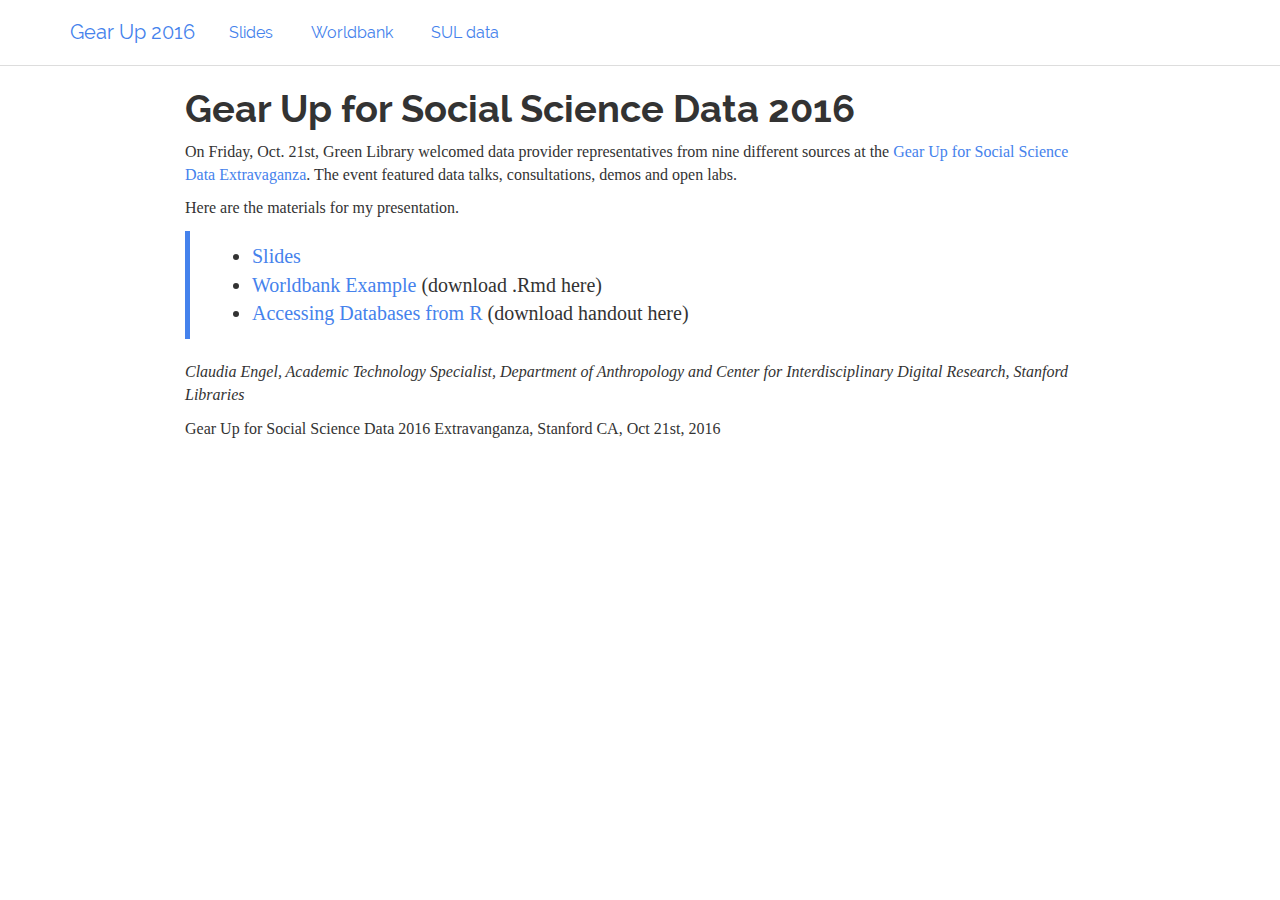
==== gearup2016/index.html @ 64028c6b "add gearup2016 materials" ====
<!DOCTYPE html>

<html xmlns="http://www.w3.org/1999/xhtml">

<head>

<meta charset="utf-8">
<meta http-equiv="Content-Type" content="text/html; charset=utf-8" />
<meta name="generator" content="pandoc" />




<title>Gear Up for Social Science Data 2016</title>

<script src="site_libs/jquery-1.11.3/jquery.min.js"></script>
<meta name="viewport" content="width=device-width, initial-scale=1" />
<link href="site_libs/bootstrap-3.3.5/css/readable.min.css" rel="stylesheet" />
<script src="site_libs/bootstrap-3.3.5/js/bootstrap.min.js"></script>
<script src="site_libs/bootstrap-3.3.5/shim/html5shiv.min.js"></script>
<script src="site_libs/bootstrap-3.3.5/shim/respond.min.js"></script>

<style type="text/css">code{white-space: pre;}</style>
<link rel="stylesheet"
      href="site_libs/highlight/default.css"
      type="text/css" />
<script src="site_libs/highlight/highlight.js"></script>
<style type="text/css">
  pre:not([class]) {
    background-color: white;
  }
</style>
<script type="text/javascript">
if (window.hljs && document.readyState && document.readyState === "complete") {
   window.setTimeout(function() {
      hljs.initHighlighting();
   }, 0);
}
</script>



<style type="text/css">
h1 {
  font-size: 34px;
}
h1.title {
  font-size: 38px;
}
h2 {
  font-size: 30px;
}
h3 {
  font-size: 24px;
}
h4 {
  font-size: 18px;
}
h5 {
  font-size: 16px;
}
h6 {
  font-size: 12px;
}
.table th:not([align]) {
  text-align: left;
}
</style>


</head>

<body>

<style type = "text/css">
.main-container {
  max-width: 940px;
  margin-left: auto;
  margin-right: auto;
}
code {
  color: inherit;
  background-color: rgba(0, 0, 0, 0.04);
}
img {
  max-width:100%;
  height: auto;
}
.tabbed-pane {
  padding-top: 12px;
}
button.code-folding-btn:focus {
  outline: none;
}
</style>


<style type="text/css">
/* padding for bootstrap navbar */
body {
  padding-top: 66px;
  padding-bottom: 40px;
}
/* offset scroll position for anchor links (for fixed navbar)  */
.section h1 {
  padding-top: 71px;
  margin-top: -71px;
}

.section h2 {
  padding-top: 71px;
  margin-top: -71px;
}
.section h3 {
  padding-top: 71px;
  margin-top: -71px;
}
.section h4 {
  padding-top: 71px;
  margin-top: -71px;
}
.section h5 {
  padding-top: 71px;
  margin-top: -71px;
}
.section h6 {
  padding-top: 71px;
  margin-top: -71px;
}
</style>

<script>
// manage active state of menu based on current page
$(document).ready(function () {
  // active menu anchor
  href = window.location.pathname
  href = href.substr(href.lastIndexOf('/') + 1)
  if (href === "")
    href = "index.html";
  var menuAnchor = $('a[href="' + href + '"]');

  // mark it active
  menuAnchor.parent().addClass('active');

  // if it's got a parent navbar menu mark it active as well
  menuAnchor.closest('li.dropdown').addClass('active');
});
</script>


<div class="container-fluid main-container">

<!-- tabsets -->
<script src="site_libs/navigation-1.1/tabsets.js"></script>
<script>
$(document).ready(function () {
  window.buildTabsets("TOC");
});
</script>

<!-- code folding -->






<div class="navbar navbar-default  navbar-fixed-top" role="navigation">
  <div class="container">
    <div class="navbar-header">
      <button type="button" class="navbar-toggle collapsed" data-toggle="collapse" data-target="#navbar">
        <span class="icon-bar"></span>
        <span class="icon-bar"></span>
        <span class="icon-bar"></span>
      </button>
      <a class="navbar-brand" href="index.html">Gear Up 2016</a>
    </div>
    <div id="navbar" class="navbar-collapse collapse">
      <ul class="nav navbar-nav">
        <li>
  <a href="DatabaseViz.html">Slides</a>
</li>
<li>
  <a href="worldbank.html">Worldbank</a>
</li>
<li>
  <a href="SULdataAccess.html">SUL data</a>
</li>
      </ul>
      <ul class="nav navbar-nav navbar-right">
        
      </ul>
    </div><!--/.nav-collapse -->
  </div><!--/.container -->
</div><!--/.navbar -->

<div class="fluid-row" id="header">



<h1 class="title toc-ignore">Gear Up for Social Science Data 2016</h1>

</div>


<p>On Friday, Oct. 21st, Green Library welcomed data provider representatives from nine different sources at the <a href="http://library.stanford.edu/projects/gear-research/fall-2016">Gear Up for Social Science Data Extravaganza</a>. The event featured data talks, consultations, demos and open labs.</p>
<p>Here are the materials for my presentation.</p>
<blockquote>
<ul>
<li><a href="DatabaseViz.html">Slides</a></li>
<li><a href="worldbank.html">Worldbank Example</a> (download .Rmd here)</li>
<li><a href="SULdataAccess.html">Accessing Databases from R</a> (download handout here)</li>
</ul>
</blockquote>
<p><em>Claudia Engel, Academic Technology Specialist, Department of Anthropology and Center for Interdisciplinary Digital Research, Stanford Libraries</em></p>
<p>Gear Up for Social Science Data 2016 Extravanganza, Stanford CA, Oct 21st, 2016</p>




</div>

<script>

// add bootstrap table styles to pandoc tables
$(document).ready(function () {
  $('tr.header').parent('thead').parent('table').addClass('table table-condensed');
});


</script>

<!-- dynamically load mathjax for compatibility with self-contained -->
<script>
  (function () {
    var script = document.createElement("script");
    script.type = "text/javascript";
    script.src  = "https://cdn.mathjax.org/mathjax/latest/MathJax.js?config=TeX-AMS-MML_HTMLorMML";
    document.getElementsByTagName("head")[0].appendChild(script);
  })();
</script>

</body>
</html>
---- gearup2016/site_libs/bootstrap-3.3.5/css/readable.min.css ----
@font-face {
  font-family: 'Raleway';
  font-style: normal;
  font-weight: 400;
  src: url(fonts/Raleway.ttf) format('truetype');
}
@font-face {
  font-family: 'Raleway';
  font-style: normal;
  font-weight: 700;
  src: url(fonts/RalewayBold.ttf) format('truetype');
}

/*!
 * bootswatch v3.3.6
 * Homepage: http://bootswatch.com
 * Copyright 2012-2015 Thomas Park
 * Licensed under MIT
 * Based on Bootstrap
*//*!
 * Bootstrap v3.3.6 (http://getbootstrap.com)
 * Copyright 2011-2015 Twitter, Inc.
 * Licensed under MIT (https://github.com/twbs/bootstrap/blob/master/LICENSE)
 *//*! normalize.css v3.0.3 | MIT License | github.com/necolas/normalize.css */html{font-family:sans-serif;-ms-text-size-adjust:100%;-webkit-text-size-adjust:100%}body{margin:0}article,aside,details,figcaption,figure,footer,header,hgroup,main,menu,nav,section,summary{display:block}audio,canvas,progress,video{display:inline-block;vertical-align:baseline}audio:not([controls]){display:none;height:0}[hidden],template{display:none}a{background-color:transparent}a:active,a:hover{outline:0}abbr[title]{border-bottom:1px dotted}b,strong{font-weight:bold}dfn{font-style:italic}h1{font-size:2em;margin:0.67em 0}mark{background:#ff0;color:#000}small{font-size:80%}sub,sup{font-size:75%;line-height:0;position:relative;vertical-align:baseline}sup{top:-0.5em}sub{bottom:-0.25em}img{border:0}svg:not(:root){overflow:hidden}figure{margin:1em 40px}hr{-webkit-box-sizing:content-box;-moz-box-sizing:content-box;box-sizing:content-box;height:0}pre{overflow:auto}code,kbd,pre,samp{font-family:monospace, monospace;font-size:1em}button,input,optgroup,select,textarea{color:inherit;font:inherit;margin:0}button{overflow:visible}button,select{text-transform:none}button,html input[type="button"],input[type="reset"],input[type="submit"]{-webkit-appearance:button;cursor:pointer}button[disabled],html input[disabled]{cursor:default}button::-moz-focus-inner,input::-moz-focus-inner{border:0;padding:0}input{line-height:normal}input[type="checkbox"],input[type="radio"]{-webkit-box-sizing:border-box;-moz-box-sizing:border-box;box-sizing:border-box;padding:0}input[type="number"]::-webkit-inner-spin-button,input[type="number"]::-webkit-outer-spin-button{height:auto}input[type="search"]{-webkit-appearance:textfield;-webkit-box-sizing:content-box;-moz-box-sizing:content-box;box-sizing:content-box}input[type="search"]::-webkit-search-cancel-button,input[type="search"]::-webkit-search-decoration{-webkit-appearance:none}fieldset{border:1px solid #c0c0c0;margin:0 2px;padding:0.35em 0.625em 0.75em}legend{border:0;padding:0}textarea{overflow:auto}optgroup{font-weight:bold}table{border-collapse:collapse;border-spacing:0}td,th{padding:0}/*! Source: https://github.com/h5bp/html5-boilerplate/blob/master/src/css/main.css */@media print{*,*:before,*:after{background:transparent !important;color:#000 !important;-webkit-box-shadow:none !important;box-shadow:none !important;text-shadow:none !important}a,a:visited{text-decoration:underline}a[href]:after{content:" (" attr(href) ")"}abbr[title]:after{content:" (" attr(title) ")"}a[href^="#"]:after,a[href^="javascript:"]:after{content:""}pre,blockquote{border:1px solid #999;page-break-inside:avoid}thead{display:table-header-group}tr,img{page-break-inside:avoid}img{max-width:100% !important}p,h2,h3{orphans:3;widows:3}h2,h3{page-break-after:avoid}.navbar{display:none}.btn>.caret,.dropup>.btn>.caret{border-top-color:#000 !important}.label{border:1px solid #000}.table{border-collapse:collapse !important}.table td,.table th{background-color:#fff !important}.table-bordered th,.table-bordered td{border:1px solid #ddd !important}}@font-face{font-family:'Glyphicons Halflings';src:url('../fonts/glyphicons-halflings-regular.eot');src:url('../fonts/glyphicons-halflings-regular.eot?#iefix') format('embedded-opentype'),url('../fonts/glyphicons-halflings-regular.woff') format('woff'),url('../fonts/glyphicons-halflings-regular.ttf') format('truetype'),url('../fonts/glyphicons-halflings-regular.svg#glyphicons_halflingsregular') format('svg')}.glyphicon{position:relative;top:1px;display:inline-block;font-family:'Glyphicons Halflings';font-style:normal;font-weight:normal;line-height:1;-webkit-font-smoothing:antialiased;-moz-osx-font-smoothing:grayscale}.glyphicon-asterisk:before{content:"\002a"}.glyphicon-plus:before{content:"\002b"}.glyphicon-euro:before,.glyphicon-eur:before{content:"\20ac"}.glyphicon-minus:before{content:"\2212"}.glyphicon-cloud:before{content:"\2601"}.glyphicon-envelope:before{content:"\2709"}.glyphicon-pencil:before{content:"\270f"}.glyphicon-glass:before{content:"\e001"}.glyphicon-music:before{content:"\e002"}.glyphicon-search:before{content:"\e003"}.glyphicon-heart:before{content:"\e005"}.glyphicon-star:before{content:"\e006"}.glyphicon-star-empty:before{content:"\e007"}.glyphicon-user:before{content:"\e008"}.glyphicon-film:before{content:"\e009"}.glyphicon-th-large:before{content:"\e010"}.glyphicon-th:before{content:"\e011"}.glyphicon-th-list:before{content:"\e012"}.glyphicon-ok:before{content:"\e013"}.glyphicon-remove:before{content:"\e014"}.glyphicon-zoom-in:before{content:"\e015"}.glyphicon-zoom-out:before{content:"\e016"}.glyphicon-off:before{content:"\e017"}.glyphicon-signal:before{content:"\e018"}.glyphicon-cog:before{content:"\e019"}.glyphicon-trash:before{content:"\e020"}.glyphicon-home:before{content:"\e021"}.glyphicon-file:before{content:"\e022"}.glyphicon-time:before{content:"\e023"}.glyphicon-road:before{content:"\e024"}.glyphicon-download-alt:before{content:"\e025"}.glyphicon-download:before{content:"\e026"}.glyphicon-upload:before{content:"\e027"}.glyphicon-inbox:before{content:"\e028"}.glyphicon-play-circle:before{content:"\e029"}.glyphicon-repeat:before{content:"\e030"}.glyphicon-refresh:before{content:"\e031"}.glyphicon-list-alt:before{content:"\e032"}.glyphicon-lock:before{content:"\e033"}.glyphicon-flag:before{content:"\e034"}.glyphicon-headphones:before{content:"\e035"}.glyphicon-volume-off:before{content:"\e036"}.glyphicon-volume-down:before{content:"\e037"}.glyphicon-volume-up:before{content:"\e038"}.glyphicon-qrcode:before{content:"\e039"}.glyphicon-barcode:before{content:"\e040"}.glyphicon-tag:before{content:"\e041"}.glyphicon-tags:before{content:"\e042"}.glyphicon-book:before{content:"\e043"}.glyphicon-bookmark:before{content:"\e044"}.glyphicon-print:before{content:"\e045"}.glyphicon-camera:before{content:"\e046"}.glyphicon-font:before{content:"\e047"}.glyphicon-bold:before{content:"\e048"}.glyphicon-italic:before{content:"\e049"}.glyphicon-text-height:before{content:"\e050"}.glyphicon-text-width:before{content:"\e051"}.glyphicon-align-left:before{content:"\e052"}.glyphicon-align-center:before{content:"\e053"}.glyphicon-align-right:before{content:"\e054"}.glyphicon-align-justify:before{content:"\e055"}.glyphicon-list:before{content:"\e056"}.glyphicon-indent-left:before{content:"\e057"}.glyphicon-indent-right:before{content:"\e058"}.glyphicon-facetime-video:before{content:"\e059"}.glyphicon-picture:before{content:"\e060"}.glyphicon-map-marker:before{content:"\e062"}.glyphicon-adjust:before{content:"\e063"}.glyphicon-tint:before{content:"\e064"}.glyphicon-edit:before{content:"\e065"}.glyphicon-share:before{content:"\e066"}.glyphicon-check:before{content:"\e067"}.glyphicon-move:before{content:"\e068"}.glyphicon-step-backward:before{content:"\e069"}.glyphicon-fast-backward:before{content:"\e070"}.glyphicon-backward:before{content:"\e071"}.glyphicon-play:before{content:"\e072"}.glyphicon-pause:before{content:"\e073"}.glyphicon-stop:before{content:"\e074"}.glyphicon-forward:before{content:"\e075"}.glyphicon-fast-forward:before{content:"\e076"}.glyphicon-step-forward:before{content:"\e077"}.glyphicon-eject:before{content:"\e078"}.glyphicon-chevron-left:before{content:"\e079"}.glyphicon-chevron-right:before{content:"\e080"}.glyphicon-plus-sign:before{content:"\e081"}.glyphicon-minus-sign:before{content:"\e082"}.glyphicon-remove-sign:before{content:"\e083"}.glyphicon-ok-sign:before{content:"\e084"}.glyphicon-question-sign:before{content:"\e085"}.glyphicon-info-sign:before{content:"\e086"}.glyphicon-screenshot:before{content:"\e087"}.glyphicon-remove-circle:before{content:"\e088"}.glyphicon-ok-circle:before{content:"\e089"}.glyphicon-ban-circle:before{content:"\e090"}.glyphicon-arrow-left:before{content:"\e091"}.glyphicon-arrow-right:before{content:"\e092"}.glyphicon-arrow-up:before{content:"\e093"}.glyphicon-arrow-down:before{content:"\e094"}.glyphicon-share-alt:before{content:"\e095"}.glyphicon-resize-full:before{content:"\e096"}.glyphicon-resize-small:before{content:"\e097"}.glyphicon-exclamation-sign:before{content:"\e101"}.glyphicon-gift:before{content:"\e102"}.glyphicon-leaf:before{content:"\e103"}.glyphicon-fire:before{content:"\e104"}.glyphicon-eye-open:before{content:"\e105"}.glyphicon-eye-close:before{content:"\e106"}.glyphicon-warning-sign:before{content:"\e107"}.glyphicon-plane:before{content:"\e108"}.glyphicon-calendar:before{content:"\e109"}.glyphicon-random:before{content:"\e110"}.glyphicon-comment:before{content:"\e111"}.glyphicon-magnet:before{content:"\e112"}.glyphicon-chevron-up:before{content:"\e113"}.glyphicon-chevron-down:before{content:"\e114"}.glyphicon-retweet:before{content:"\e115"}.glyphicon-shopping-cart:before{content:"\e116"}.glyphicon-folder-close:before{content:"\e117"}.glyphicon-folder-open:before{content:"\e118"}.glyphicon-resize-vertical:before{content:"\e119"}.glyphicon-resize-horizontal:before{content:"\e120"}.glyphicon-hdd:before{content:"\e121"}.glyphicon-bullhorn:before{content:"\e122"}.glyphicon-bell:before{content:"\e123"}.glyphicon-certificate:before{content:"\e124"}.glyphicon-thumbs-up:before{content:"\e125"}.glyphicon-thumbs-down:before{content:"\e126"}.glyphicon-hand-right:before{content:"\e127"}.glyphicon-hand-left:before{content:"\e128"}.glyphicon-hand-up:before{content:"\e129"}.glyphicon-hand-down:before{content:"\e130"}.glyphicon-circle-arrow-right:before{content:"\e131"}.glyphicon-circle-arrow-left:before{content:"\e132"}.glyphicon-circle-arrow-up:before{content:"\e133"}.glyphicon-circle-arrow-down:before{content:"\e134"}.glyphicon-globe:before{content:"\e135"}.glyphicon-wrench:before{content:"\e136"}.glyphicon-tasks:before{content:"\e137"}.glyphicon-filter:before{content:"\e138"}.glyphicon-briefcase:before{content:"\e139"}.glyphicon-fullscreen:before{content:"\e140"}.glyphicon-dashboard:before{content:"\e141"}.glyphicon-paperclip:before{content:"\e142"}.glyphicon-heart-empty:before{content:"\e143"}.glyphicon-link:before{content:"\e144"}.glyphicon-phone:before{content:"\e145"}.glyphicon-pushpin:before{content:"\e146"}.glyphicon-usd:before{content:"\e148"}.glyphicon-gbp:before{content:"\e149"}.glyphicon-sort:before{content:"\e150"}.glyphicon-sort-by-alphabet:before{content:"\e151"}.glyphicon-sort-by-alphabet-alt:before{content:"\e152"}.glyphicon-sort-by-order:before{content:"\e153"}.glyphicon-sort-by-order-alt:before{content:"\e154"}.glyphicon-sort-by-attributes:before{content:"\e155"}.glyphicon-sort-by-attributes-alt:before{content:"\e156"}.glyphicon-unchecked:before{content:"\e157"}.glyphicon-expand:before{content:"\e158"}.glyphicon-collapse-down:before{content:"\e159"}.glyphicon-collapse-up:before{content:"\e160"}.glyphicon-log-in:before{content:"\e161"}.glyphicon-flash:before{content:"\e162"}.glyphicon-log-out:before{content:"\e163"}.glyphicon-new-window:before{content:"\e164"}.glyphicon-record:before{content:"\e165"}.glyphicon-save:before{content:"\e166"}.glyphicon-open:before{content:"\e167"}.glyphicon-saved:before{content:"\e168"}.glyphicon-import:before{content:"\e169"}.glyphicon-export:before{content:"\e170"}.glyphicon-send:before{content:"\e171"}.glyphicon-floppy-disk:before{content:"\e172"}.glyphicon-floppy-saved:before{content:"\e173"}.glyphicon-floppy-remove:before{content:"\e174"}.glyphicon-floppy-save:before{content:"\e175"}.glyphicon-floppy-open:before{content:"\e176"}.glyphicon-credit-card:before{content:"\e177"}.glyphicon-transfer:before{content:"\e178"}.glyphicon-cutlery:before{content:"\e179"}.glyphicon-header:before{content:"\e180"}.glyphicon-compressed:before{content:"\e181"}.glyphicon-earphone:before{content:"\e182"}.glyphicon-phone-alt:before{content:"\e183"}.glyphicon-tower:before{content:"\e184"}.glyphicon-stats:before{content:"\e185"}.glyphicon-sd-video:before{content:"\e186"}.glyphicon-hd-video:before{content:"\e187"}.glyphicon-subtitles:before{content:"\e188"}.glyphicon-sound-stereo:before{content:"\e189"}.glyphicon-sound-dolby:before{content:"\e190"}.glyphicon-sound-5-1:before{content:"\e191"}.glyphicon-sound-6-1:before{content:"\e192"}.glyphicon-sound-7-1:before{content:"\e193"}.glyphicon-copyright-mark:before{content:"\e194"}.glyphicon-registration-mark:before{content:"\e195"}.glyphicon-cloud-download:before{content:"\e197"}.glyphicon-cloud-upload:before{content:"\e198"}.glyphicon-tree-conifer:before{content:"\e199"}.glyphicon-tree-deciduous:before{content:"\e200"}.glyphicon-cd:before{content:"\e201"}.glyphicon-save-file:before{content:"\e202"}.glyphicon-open-file:before{content:"\e203"}.glyphicon-level-up:before{content:"\e204"}.glyphicon-copy:before{content:"\e205"}.glyphicon-paste:before{content:"\e206"}.glyphicon-alert:before{content:"\e209"}.glyphicon-equalizer:before{content:"\e210"}.glyphicon-king:before{content:"\e211"}.glyphicon-queen:before{content:"\e212"}.glyphicon-pawn:before{content:"\e213"}.glyphicon-bishop:before{content:"\e214"}.glyphicon-knight:before{content:"\e215"}.glyphicon-baby-formula:before{content:"\e216"}.glyphicon-tent:before{content:"\26fa"}.glyphicon-blackboard:before{content:"\e218"}.glyphicon-bed:before{content:"\e219"}.glyphicon-apple:before{content:"\f8ff"}.glyphicon-erase:before{content:"\e221"}.glyphicon-hourglass:before{content:"\231b"}.glyphicon-lamp:before{content:"\e223"}.glyphicon-duplicate:before{content:"\e224"}.glyphicon-piggy-bank:before{content:"\e225"}.glyphicon-scissors:before{content:"\e226"}.glyphicon-bitcoin:before{content:"\e227"}.glyphicon-btc:before{content:"\e227"}.glyphicon-xbt:before{content:"\e227"}.glyphicon-yen:before{content:"\00a5"}.glyphicon-jpy:before{content:"\00a5"}.glyphicon-ruble:before{content:"\20bd"}.glyphicon-rub:before{content:"\20bd"}.glyphicon-scale:before{content:"\e230"}.glyphicon-ice-lolly:before{content:"\e231"}.glyphicon-ice-lolly-tasted:before{content:"\e232"}.glyphicon-education:before{content:"\e233"}.glyphicon-option-horizontal:before{content:"\e234"}.glyphicon-option-vertical:before{content:"\e235"}.glyphicon-menu-hamburger:before{content:"\e236"}.glyphicon-modal-window:before{content:"\e237"}.glyphicon-oil:before{content:"\e238"}.glyphicon-grain:before{content:"\e239"}.glyphicon-sunglasses:before{content:"\e240"}.glyphicon-text-size:before{content:"\e241"}.glyphicon-text-color:before{content:"\e242"}.glyphicon-text-background:before{content:"\e243"}.glyphicon-object-align-top:before{content:"\e244"}.glyphicon-object-align-bottom:before{content:"\e245"}.glyphicon-object-align-horizontal:before{content:"\e246"}.glyphicon-object-align-left:before{content:"\e247"}.glyphicon-object-align-vertical:before{content:"\e248"}.glyphicon-object-align-right:before{content:"\e249"}.glyphicon-triangle-right:before{content:"\e250"}.glyphicon-triangle-left:before{content:"\e251"}.glyphicon-triangle-bottom:before{content:"\e252"}.glyphicon-triangle-top:before{content:"\e253"}.glyphicon-console:before{content:"\e254"}.glyphicon-superscript:before{content:"\e255"}.glyphicon-subscript:before{content:"\e256"}.glyphicon-menu-left:before{content:"\e257"}.glyphicon-menu-right:before{content:"\e258"}.glyphicon-menu-down:before{content:"\e259"}.glyphicon-menu-up:before{content:"\e260"}*{-webkit-box-sizing:border-box;-moz-box-sizing:border-box;box-sizing:border-box}*:before,*:after{-webkit-box-sizing:border-box;-moz-box-sizing:border-box;box-sizing:border-box}html{font-size:10px;-webkit-tap-highlight-color:rgba(0,0,0,0)}body{font-family:Georgia,"Times New Roman",Times,serif;font-size:16px;line-height:1.42857143;color:#333333;background-color:#ffffff}input,button,select,textarea{font-family:inherit;font-size:inherit;line-height:inherit}a{color:#4582ec;text-decoration:none}a:hover,a:focus{color:#134fb8;text-decoration:underline}a:focus{outline:thin dotted;outline:5px auto -webkit-focus-ring-color;outline-offset:-2px}figure{margin:0}img{vertical-align:middle}.img-responsive,.thumbnail>img,.thumbnail a>img,.carousel-inner>.item>img,.carousel-inner>.item>a>img{display:block;max-width:100%;height:auto}.img-rounded{border-radius:6px}.img-thumbnail{padding:4px;line-height:1.42857143;background-color:#ffffff;border:1px solid #dddddd;border-radius:4px;-webkit-transition:all .2s ease-in-out;-o-transition:all .2s ease-in-out;transition:all .2s ease-in-out;display:inline-block;max-width:100%;height:auto}.img-circle{border-radius:50%}hr{margin-top:22px;margin-bottom:22px;border:0;border-top:1px solid #eeeeee}.sr-only{position:absolute;width:1px;height:1px;margin:-1px;padding:0;overflow:hidden;clip:rect(0, 0, 0, 0);border:0}.sr-only-focusable:active,.sr-only-focusable:focus{position:static;width:auto;height:auto;margin:0;overflow:visible;clip:auto}[role="button"]{cursor:pointer}h1,h2,h3,h4,h5,h6,.h1,.h2,.h3,.h4,.h5,.h6{font-family:"Raleway","Helvetica Neue",Helvetica,Arial,sans-serif;font-weight:bold;line-height:1.1;color:inherit}h1 small,h2 small,h3 small,h4 small,h5 small,h6 small,.h1 small,.h2 small,.h3 small,.h4 small,.h5 small,.h6 small,h1 .small,h2 .small,h3 .small,h4 .small,h5 .small,h6 .small,.h1 .small,.h2 .small,.h3 .small,.h4 .small,.h5 .small,.h6 .small{font-weight:normal;line-height:1;color:#b3b3b3}h1,.h1,h2,.h2,h3,.h3{margin-top:22px;margin-bottom:11px}h1 small,.h1 small,h2 small,.h2 small,h3 small,.h3 small,h1 .small,.h1 .small,h2 .small,.h2 .small,h3 .small,.h3 .small{font-size:65%}h4,.h4,h5,.h5,h6,.h6{margin-top:11px;margin-bottom:11px}h4 small,.h4 small,h5 small,.h5 small,h6 small,.h6 small,h4 .small,.h4 .small,h5 .small,.h5 .small,h6 .small,.h6 .small{font-size:75%}h1,.h1{font-size:41px}h2,.h2{font-size:34px}h3,.h3{font-size:28px}h4,.h4{font-size:20px}h5,.h5{font-size:16px}h6,.h6{font-size:14px}p{margin:0 0 11px}.lead{margin-bottom:22px;font-size:18px;font-weight:300;line-height:1.4}@media (min-width:768px){.lead{font-size:24px}}small,.small{font-size:87%}mark,.mark{background-color:#fcf8e3;padding:.2em}.text-left{text-align:left}.text-right{text-align:right}.text-center{text-align:center}.text-justify{text-align:justify}.text-nowrap{white-space:nowrap}.text-lowercase{text-transform:lowercase}.text-uppercase{text-transform:uppercase}.text-capitalize{text-transform:capitalize}.text-muted{color:#b3b3b3}.text-primary{color:#4582ec}a.text-primary:hover,a.text-primary:focus{color:#1863e6}.text-success{color:#3fad46}a.text-success:hover,a.text-success:focus{color:#318837}.text-info{color:#5bc0de}a.text-info:hover,a.text-info:focus{color:#31b0d5}.text-warning{color:#f0ad4e}a.text-warning:hover,a.text-warning:focus{color:#ec971f}.text-danger{color:#d9534f}a.text-danger:hover,a.text-danger:focus{color:#c9302c}.bg-primary{color:#fff;background-color:#4582ec}a.bg-primary:hover,a.bg-primary:focus{background-color:#1863e6}.bg-success{background-color:#dff0d8}a.bg-success:hover,a.bg-success:focus{background-color:#c1e2b3}.bg-info{background-color:#d9edf7}a.bg-info:hover,a.bg-info:focus{background-color:#afd9ee}.bg-warning{background-color:#fcf8e3}a.bg-warning:hover,a.bg-warning:focus{background-color:#f7ecb5}.bg-danger{background-color:#f2dede}a.bg-danger:hover,a.bg-danger:focus{background-color:#e4b9b9}.page-header{padding-bottom:10px;margin:44px 0 22px;border-bottom:1px solid #dddddd}ul,ol{margin-top:0;margin-bottom:11px}ul ul,ol ul,ul ol,ol ol{margin-bottom:0}.list-unstyled{padding-left:0;list-style:none}.list-inline{padding-left:0;list-style:none;margin-left:-5px}.list-inline>li{display:inline-block;padding-left:5px;padding-right:5px}dl{margin-top:0;margin-bottom:22px}dt,dd{line-height:1.42857143}dt{font-weight:bold}dd{margin-left:0}@media (min-width:768px){.dl-horizontal dt{float:left;width:160px;clear:left;text-align:right;overflow:hidden;text-overflow:ellipsis;white-space:nowrap}.dl-horizontal dd{margin-left:180px}}abbr[title],abbr[data-original-title]{cursor:help;border-bottom:1px dotted #b3b3b3}.initialism{font-size:90%;text-transform:uppercase}blockquote{padding:11px 22px;margin:0 0 22px;font-size:20px;border-left:5px solid #4582ec}blockquote p:last-child,blockquote ul:last-child,blockquote ol:last-child{margin-bottom:0}blockquote footer,blockquote small,blockquote .small{display:block;font-size:80%;line-height:1.42857143;color:#333333}blockquote footer:before,blockquote small:before,blockquote .small:before{content:'\2014 \00A0'}.blockquote-reverse,blockquote.pull-right{padding-right:15px;padding-left:0;border-right:5px solid #4582ec;border-left:0;text-align:right}.blockquote-reverse footer:before,blockquote.pull-right footer:before,.blockquote-reverse small:before,blockquote.pull-right small:before,.blockquote-reverse .small:before,blockquote.pull-right .small:before{content:''}.blockquote-reverse footer:after,blockquote.pull-right footer:after,.blockquote-reverse small:after,blockquote.pull-right small:after,.blockquote-reverse .small:after,blockquote.pull-right .small:after{content:'\00A0 \2014'}address{margin-bottom:22px;font-style:normal;line-height:1.42857143}code,kbd,pre,samp{font-family:monospace}code{padding:2px 4px;font-size:90%;color:#c7254e;background-color:#f9f2f4;border-radius:4px}kbd{padding:2px 4px;font-size:90%;color:#ffffff;background-color:#333333;border-radius:3px;-webkit-box-shadow:inset 0 -1px 0 rgba(0,0,0,0.25);box-shadow:inset 0 -1px 0 rgba(0,0,0,0.25)}kbd kbd{padding:0;font-size:100%;font-weight:bold;-webkit-box-shadow:none;box-shadow:none}pre{display:block;padding:10.5px;margin:0 0 11px;font-size:15px;line-height:1.42857143;word-break:break-all;word-wrap:break-word;color:#333333;background-color:#f5f5f5;border:1px solid #cccccc;border-radius:4px}pre code{padding:0;font-size:inherit;color:inherit;white-space:pre-wrap;background-color:transparent;border-radius:0}.pre-scrollable{max-height:340px;overflow-y:scroll}.container{margin-right:auto;margin-left:auto;padding-left:15px;padding-right:15px}@media (min-width:768px){.container{width:750px}}@media (min-width:992px){.container{width:970px}}@media (min-width:1200px){.container{width:1170px}}.container-fluid{margin-right:auto;margin-left:auto;padding-left:15px;padding-right:15px}.row{margin-left:-15px;margin-right:-15px}.col-xs-1,.col-sm-1,.col-md-1,.col-lg-1,.col-xs-2,.col-sm-2,.col-md-2,.col-lg-2,.col-xs-3,.col-sm-3,.col-md-3,.col-lg-3,.col-xs-4,.col-sm-4,.col-md-4,.col-lg-4,.col-xs-5,.col-sm-5,.col-md-5,.col-lg-5,.col-xs-6,.col-sm-6,.col-md-6,.col-lg-6,.col-xs-7,.col-sm-7,.col-md-7,.col-lg-7,.col-xs-8,.col-sm-8,.col-md-8,.col-lg-8,.col-xs-9,.col-sm-9,.col-md-9,.col-lg-9,.col-xs-10,.col-sm-10,.col-md-10,.col-lg-10,.col-xs-11,.col-sm-11,.col-md-11,.col-lg-11,.col-xs-12,.col-sm-12,.col-md-12,.col-lg-12{position:relative;min-height:1px;padding-left:15px;padding-right:15px}.col-xs-1,.col-xs-2,.col-xs-3,.col-xs-4,.col-xs-5,.col-xs-6,.col-xs-7,.col-xs-8,.col-xs-9,.col-xs-10,.col-xs-11,.col-xs-12{float:left}.col-xs-12{width:100%}.col-xs-11{width:91.66666667%}.col-xs-10{width:83.33333333%}.col-xs-9{width:75%}.col-xs-8{width:66.66666667%}.col-xs-7{width:58.33333333%}.col-xs-6{width:50%}.col-xs-5{width:41.66666667%}.col-xs-4{width:33.33333333%}.col-xs-3{width:25%}.col-xs-2{width:16.66666667%}.col-xs-1{width:8.33333333%}.col-xs-pull-12{right:100%}.col-xs-pull-11{right:91.66666667%}.col-xs-pull-10{right:83.33333333%}.col-xs-pull-9{right:75%}.col-xs-pull-8{right:66.66666667%}.col-xs-pull-7{right:58.33333333%}.col-xs-pull-6{right:50%}.col-xs-pull-5{right:41.66666667%}.col-xs-pull-4{right:33.33333333%}.col-xs-pull-3{right:25%}.col-xs-pull-2{right:16.66666667%}.col-xs-pull-1{right:8.33333333%}.col-xs-pull-0{right:auto}.col-xs-push-12{left:100%}.col-xs-push-11{left:91.66666667%}.col-xs-push-10{left:83.33333333%}.col-xs-push-9{left:75%}.col-xs-push-8{left:66.66666667%}.col-xs-push-7{left:58.33333333%}.col-xs-push-6{left:50%}.col-xs-push-5{left:41.66666667%}.col-xs-push-4{left:33.33333333%}.col-xs-push-3{left:25%}.col-xs-push-2{left:16.66666667%}.col-xs-push-1{left:8.33333333%}.col-xs-push-0{left:auto}.col-xs-offset-12{margin-left:100%}.col-xs-offset-11{margin-left:91.66666667%}.col-xs-offset-10{margin-left:83.33333333%}.col-xs-offset-9{margin-left:75%}.col-xs-offset-8{margin-left:66.66666667%}.col-xs-offset-7{margin-left:58.33333333%}.col-xs-offset-6{margin-left:50%}.col-xs-offset-5{margin-left:41.66666667%}.col-xs-offset-4{margin-left:33.33333333%}.col-xs-offset-3{margin-left:25%}.col-xs-offset-2{margin-left:16.66666667%}.col-xs-offset-1{margin-left:8.33333333%}.col-xs-offset-0{margin-left:0%}@media (min-width:768px){.col-sm-1,.col-sm-2,.col-sm-3,.col-sm-4,.col-sm-5,.col-sm-6,.col-sm-7,.col-sm-8,.col-sm-9,.col-sm-10,.col-sm-11,.col-sm-12{float:left}.col-sm-12{width:100%}.col-sm-11{width:91.66666667%}.col-sm-10{width:83.33333333%}.col-sm-9{width:75%}.col-sm-8{width:66.66666667%}.col-sm-7{width:58.33333333%}.col-sm-6{width:50%}.col-sm-5{width:41.66666667%}.col-sm-4{width:33.33333333%}.col-sm-3{width:25%}.col-sm-2{width:16.66666667%}.col-sm-1{width:8.33333333%}.col-sm-pull-12{right:100%}.col-sm-pull-11{right:91.66666667%}.col-sm-pull-10{right:83.33333333%}.col-sm-pull-9{right:75%}.col-sm-pull-8{right:66.66666667%}.col-sm-pull-7{right:58.33333333%}.col-sm-pull-6{right:50%}.col-sm-pull-5{right:41.66666667%}.col-sm-pull-4{right:33.33333333%}.col-sm-pull-3{right:25%}.col-sm-pull-2{right:16.66666667%}.col-sm-pull-1{right:8.33333333%}.col-sm-pull-0{right:auto}.col-sm-push-12{left:100%}.col-sm-push-11{left:91.66666667%}.col-sm-push-10{left:83.33333333%}.col-sm-push-9{left:75%}.col-sm-push-8{left:66.66666667%}.col-sm-push-7{left:58.33333333%}.col-sm-push-6{left:50%}.col-sm-push-5{left:41.66666667%}.col-sm-push-4{left:33.33333333%}.col-sm-push-3{left:25%}.col-sm-push-2{left:16.66666667%}.col-sm-push-1{left:8.33333333%}.col-sm-push-0{left:auto}.col-sm-offset-12{margin-left:100%}.col-sm-offset-11{margin-left:91.66666667%}.col-sm-offset-10{margin-left:83.33333333%}.col-sm-offset-9{margin-left:75%}.col-sm-offset-8{margin-left:66.66666667%}.col-sm-offset-7{margin-left:58.33333333%}.col-sm-offset-6{margin-left:50%}.col-sm-offset-5{margin-left:41.66666667%}.col-sm-offset-4{margin-left:33.33333333%}.col-sm-offset-3{margin-left:25%}.col-sm-offset-2{margin-left:16.66666667%}.col-sm-offset-1{margin-left:8.33333333%}.col-sm-offset-0{margin-left:0%}}@media (min-width:992px){.col-md-1,.col-md-2,.col-md-3,.col-md-4,.col-md-5,.col-md-6,.col-md-7,.col-md-8,.col-md-9,.col-md-10,.col-md-11,.col-md-12{float:left}.col-md-12{width:100%}.col-md-11{width:91.66666667%}.col-md-10{width:83.33333333%}.col-md-9{width:75%}.col-md-8{width:66.66666667%}.col-md-7{width:58.33333333%}.col-md-6{width:50%}.col-md-5{width:41.66666667%}.col-md-4{width:33.33333333%}.col-md-3{width:25%}.col-md-2{width:16.66666667%}.col-md-1{width:8.33333333%}.col-md-pull-12{right:100%}.col-md-pull-11{right:91.66666667%}.col-md-pull-10{right:83.33333333%}.col-md-pull-9{right:75%}.col-md-pull-8{right:66.66666667%}.col-md-pull-7{right:58.33333333%}.col-md-pull-6{right:50%}.col-md-pull-5{right:41.66666667%}.col-md-pull-4{right:33.33333333%}.col-md-pull-3{right:25%}.col-md-pull-2{right:16.66666667%}.col-md-pull-1{right:8.33333333%}.col-md-pull-0{right:auto}.col-md-push-12{left:100%}.col-md-push-11{left:91.66666667%}.col-md-push-10{left:83.33333333%}.col-md-push-9{left:75%}.col-md-push-8{left:66.66666667%}.col-md-push-7{left:58.33333333%}.col-md-push-6{left:50%}.col-md-push-5{left:41.66666667%}.col-md-push-4{left:33.33333333%}.col-md-push-3{left:25%}.col-md-push-2{left:16.66666667%}.col-md-push-1{left:8.33333333%}.col-md-push-0{left:auto}.col-md-offset-12{margin-left:100%}.col-md-offset-11{margin-left:91.66666667%}.col-md-offset-10{margin-left:83.33333333%}.col-md-offset-9{margin-left:75%}.col-md-offset-8{margin-left:66.66666667%}.col-md-offset-7{margin-left:58.33333333%}.col-md-offset-6{margin-left:50%}.col-md-offset-5{margin-left:41.66666667%}.col-md-offset-4{margin-left:33.33333333%}.col-md-offset-3{margin-left:25%}.col-md-offset-2{margin-left:16.66666667%}.col-md-offset-1{margin-left:8.33333333%}.col-md-offset-0{margin-left:0%}}@media (min-width:1200px){.col-lg-1,.col-lg-2,.col-lg-3,.col-lg-4,.col-lg-5,.col-lg-6,.col-lg-7,.col-lg-8,.col-lg-9,.col-lg-10,.col-lg-11,.col-lg-12{float:left}.col-lg-12{width:100%}.col-lg-11{width:91.66666667%}.col-lg-10{width:83.33333333%}.col-lg-9{width:75%}.col-lg-8{width:66.66666667%}.col-lg-7{width:58.33333333%}.col-lg-6{width:50%}.col-lg-5{width:41.66666667%}.col-lg-4{width:33.33333333%}.col-lg-3{width:25%}.col-lg-2{width:16.66666667%}.col-lg-1{width:8.33333333%}.col-lg-pull-12{right:100%}.col-lg-pull-11{right:91.66666667%}.col-lg-pull-10{right:83.33333333%}.col-lg-pull-9{right:75%}.col-lg-pull-8{right:66.66666667%}.col-lg-pull-7{right:58.33333333%}.col-lg-pull-6{right:50%}.col-lg-pull-5{right:41.66666667%}.col-lg-pull-4{right:33.33333333%}.col-lg-pull-3{right:25%}.col-lg-pull-2{right:16.66666667%}.col-lg-pull-1{right:8.33333333%}.col-lg-pull-0{right:auto}.col-lg-push-12{left:100%}.col-lg-push-11{left:91.66666667%}.col-lg-push-10{left:83.33333333%}.col-lg-push-9{left:75%}.col-lg-push-8{left:66.66666667%}.col-lg-push-7{left:58.33333333%}.col-lg-push-6{left:50%}.col-lg-push-5{left:41.66666667%}.col-lg-push-4{left:33.33333333%}.col-lg-push-3{left:25%}.col-lg-push-2{left:16.66666667%}.col-lg-push-1{left:8.33333333%}.col-lg-push-0{left:auto}.col-lg-offset-12{margin-left:100%}.col-lg-offset-11{margin-left:91.66666667%}.col-lg-offset-10{margin-left:83.33333333%}.col-lg-offset-9{margin-left:75%}.col-lg-offset-8{margin-left:66.66666667%}.col-lg-offset-7{margin-left:58.33333333%}.col-lg-offset-6{margin-left:50%}.col-lg-offset-5{margin-left:41.66666667%}.col-lg-offset-4{margin-left:33.33333333%}.col-lg-offset-3{margin-left:25%}.col-lg-offset-2{margin-left:16.66666667%}.col-lg-offset-1{margin-left:8.33333333%}.col-lg-offset-0{margin-left:0%}}table{background-color:transparent}caption{padding-top:8px;padding-bottom:8px;color:#b3b3b3;text-align:left}th{}.table{width:100%;max-width:100%;margin-bottom:22px}.table>thead>tr>th,.table>tbody>tr>th,.table>tfoot>tr>th,.table>thead>tr>td,.table>tbody>tr>td,.table>tfoot>tr>td{padding:8px;line-height:1.42857143;vertical-align:top;border-top:1px solid #dddddd}.table>thead>tr>th{vertical-align:bottom;border-bottom:2px solid #dddddd}.table>caption+thead>tr:first-child>th,.table>colgroup+thead>tr:first-child>th,.table>thead:first-child>tr:first-child>th,.table>caption+thead>tr:first-child>td,.table>colgroup+thead>tr:first-child>td,.table>thead:first-child>tr:first-child>td{border-top:0}.table>tbody+tbody{border-top:2px solid #dddddd}.table .table{background-color:#ffffff}.table-condensed>thead>tr>th,.table-condensed>tbody>tr>th,.table-condensed>tfoot>tr>th,.table-condensed>thead>tr>td,.table-condensed>tbody>tr>td,.table-condensed>tfoot>tr>td{padding:5px}.table-bordered{border:1px solid #dddddd}.table-bordered>thead>tr>th,.table-bordered>tbody>tr>th,.table-bordered>tfoot>tr>th,.table-bordered>thead>tr>td,.table-bordered>tbody>tr>td,.table-bordered>tfoot>tr>td{border:1px solid #dddddd}.table-bordered>thead>tr>th,.table-bordered>thead>tr>td{border-bottom-width:2px}.table-striped>tbody>tr:nth-of-type(odd){background-color:#f9f9f9}.table-hover>tbody>tr:hover{background-color:#f5f5f5}table col[class*="col-"]{position:static;float:none;display:table-column}table td[class*="col-"],table th[class*="col-"]{position:static;float:none;display:table-cell}.table>thead>tr>td.active,.table>tbody>tr>td.active,.table>tfoot>tr>td.active,.table>thead>tr>th.active,.table>tbody>tr>th.active,.table>tfoot>tr>th.active,.table>thead>tr.active>td,.table>tbody>tr.active>td,.table>tfoot>tr.active>td,.table>thead>tr.active>th,.table>tbody>tr.active>th,.table>tfoot>tr.active>th{background-color:#f5f5f5}.table-hover>tbody>tr>td.active:hover,.table-hover>tbody>tr>th.active:hover,.table-hover>tbody>tr.active:hover>td,.table-hover>tbody>tr:hover>.active,.table-hover>tbody>tr.active:hover>th{background-color:#e8e8e8}.table>thead>tr>td.success,.table>tbody>tr>td.success,.table>tfoot>tr>td.success,.table>thead>tr>th.success,.table>tbody>tr>th.success,.table>tfoot>tr>th.success,.table>thead>tr.success>td,.table>tbody>tr.success>td,.table>tfoot>tr.success>td,.table>thead>tr.success>th,.table>tbody>tr.success>th,.table>tfoot>tr.success>th{background-color:#dff0d8}.table-hover>tbody>tr>td.success:hover,.table-hover>tbody>tr>th.success:hover,.table-hover>tbody>tr.success:hover>td,.table-hover>tbody>tr:hover>.success,.table-hover>tbody>tr.success:hover>th{background-color:#d0e9c6}.table>thead>tr>td.info,.table>tbody>tr>td.info,.table>tfoot>tr>td.info,.table>thead>tr>th.info,.table>tbody>tr>th.info,.table>tfoot>tr>th.info,.table>thead>tr.info>td,.table>tbody>tr.info>td,.table>tfoot>tr.info>td,.table>thead>tr.info>th,.table>tbody>tr.info>th,.table>tfoot>tr.info>th{background-color:#d9edf7}.table-hover>tbody>tr>td.info:hover,.table-hover>tbody>tr>th.info:hover,.table-hover>tbody>tr.info:hover>td,.table-hover>tbody>tr:hover>.info,.table-hover>tbody>tr.info:hover>th{background-color:#c4e3f3}.table>thead>tr>td.warning,.table>tbody>tr>td.warning,.table>tfoot>tr>td.warning,.table>thead>tr>th.warning,.table>tbody>tr>th.warning,.table>tfoot>tr>th.warning,.table>thead>tr.warning>td,.table>tbody>tr.warning>td,.table>tfoot>tr.warning>td,.table>thead>tr.warning>th,.table>tbody>tr.warning>th,.table>tfoot>tr.warning>th{background-color:#fcf8e3}.table-hover>tbody>tr>td.warning:hover,.table-hover>tbody>tr>th.warning:hover,.table-hover>tbody>tr.warning:hover>td,.table-hover>tbody>tr:hover>.warning,.table-hover>tbody>tr.warning:hover>th{background-color:#faf2cc}.table>thead>tr>td.danger,.table>tbody>tr>td.danger,.table>tfoot>tr>td.danger,.table>thead>tr>th.danger,.table>tbody>tr>th.danger,.table>tfoot>tr>th.danger,.table>thead>tr.danger>td,.table>tbody>tr.danger>td,.table>tfoot>tr.danger>td,.table>thead>tr.danger>th,.table>tbody>tr.danger>th,.table>tfoot>tr.danger>th{background-color:#f2dede}.table-hover>tbody>tr>td.danger:hover,.table-hover>tbody>tr>th.danger:hover,.table-hover>tbody>tr.danger:hover>td,.table-hover>tbody>tr:hover>.danger,.table-hover>tbody>tr.danger:hover>th{background-color:#ebcccc}.table-responsive{overflow-x:auto;min-height:0.01%}@media screen and (max-width:767px){.table-responsive{width:100%;margin-bottom:16.5px;overflow-y:hidden;-ms-overflow-style:-ms-autohiding-scrollbar;border:1px solid #dddddd}.table-responsive>.table{margin-bottom:0}.table-responsive>.table>thead>tr>th,.table-responsive>.table>tbody>tr>th,.table-responsive>.table>tfoot>tr>th,.table-responsive>.table>thead>tr>td,.table-responsive>.table>tbody>tr>td,.table-responsive>.table>tfoot>tr>td{white-space:nowrap}.table-responsive>.table-bordered{border:0}.table-responsive>.table-bordered>thead>tr>th:first-child,.table-responsive>.table-bordered>tbody>tr>th:first-child,.table-responsive>.table-bordered>tfoot>tr>th:first-child,.table-responsive>.table-bordered>thead>tr>td:first-child,.table-responsive>.table-bordered>tbody>tr>td:first-child,.table-responsive>.table-bordered>tfoot>tr>td:first-child{border-left:0}.table-responsive>.table-bordered>thead>tr>th:last-child,.table-responsive>.table-bordered>tbody>tr>th:last-child,.table-responsive>.table-bordered>tfoot>tr>th:last-child,.table-responsive>.table-bordered>thead>tr>td:last-child,.table-responsive>.table-bordered>tbody>tr>td:last-child,.table-responsive>.table-bordered>tfoot>tr>td:last-child{border-right:0}.table-responsive>.table-bordered>tbody>tr:last-child>th,.table-responsive>.table-bordered>tfoot>tr:last-child>th,.table-responsive>.table-bordered>tbody>tr:last-child>td,.table-responsive>.table-bordered>tfoot>tr:last-child>td{border-bottom:0}}fieldset{padding:0;margin:0;border:0;min-width:0}legend{display:block;width:100%;padding:0;margin-bottom:22px;font-size:24px;line-height:inherit;color:#333333;border:0;border-bottom:1px solid #e5e5e5}label{display:inline-block;max-width:100%;margin-bottom:5px;font-weight:bold}input[type="search"]{-webkit-box-sizing:border-box;-moz-box-sizing:border-box;box-sizing:border-box}input[type="radio"],input[type="checkbox"]{margin:4px 0 0;margin-top:1px \9;line-height:normal}input[type="file"]{display:block}input[type="range"]{display:block;width:100%}select[multiple],select[size]{height:auto}input[type="file"]:focus,input[type="radio"]:focus,input[type="checkbox"]:focus{outline:thin dotted;outline:5px auto -webkit-focus-ring-color;outline-offset:-2px}output{display:block;padding-top:9px;font-size:16px;line-height:1.42857143;color:#333333}.form-control{display:block;width:100%;height:40px;padding:8px 12px;font-size:16px;line-height:1.42857143;color:#333333;background-color:#ffffff;background-image:none;border:1px solid #dddddd;border-radius:4px;-webkit-box-shadow:inset 0 1px 1px rgba(0,0,0,0.075);box-shadow:inset 0 1px 1px rgba(0,0,0,0.075);-webkit-transition:border-color ease-in-out .15s,-webkit-box-shadow ease-in-out .15s;-o-transition:border-color ease-in-out .15s,box-shadow ease-in-out .15s;transition:border-color ease-in-out .15s,box-shadow ease-in-out .15s}.form-control:focus{border-color:#66afe9;outline:0;-webkit-box-shadow:inset 0 1px 1px rgba(0,0,0,0.075),0 0 8px rgba(102,175,233,0.6);box-shadow:inset 0 1px 1px rgba(0,0,0,0.075),0 0 8px rgba(102,175,233,0.6)}.form-control::-moz-placeholder{color:#b3b3b3;opacity:1}.form-control:-ms-input-placeholder{color:#b3b3b3}.form-control::-webkit-input-placeholder{color:#b3b3b3}.form-control::-ms-expand{border:0;background-color:transparent}.form-control[disabled],.form-control[readonly],fieldset[disabled] .form-control{background-color:#eeeeee;opacity:1}.form-control[disabled],fieldset[disabled] .form-control{cursor:not-allowed}textarea.form-control{height:auto}input[type="search"]{-webkit-appearance:none}@media screen and (-webkit-min-device-pixel-ratio:0){input[type="date"].form-control,input[type="time"].form-control,input[type="datetime-local"].form-control,input[type="month"].form-control{line-height:40px}input[type="date"].input-sm,input[type="time"].input-sm,input[type="datetime-local"].input-sm,input[type="month"].input-sm,.input-group-sm input[type="date"],.input-group-sm input[type="time"],.input-group-sm input[type="datetime-local"],.input-group-sm input[type="month"]{line-height:33px}input[type="date"].input-lg,input[type="time"].input-lg,input[type="datetime-local"].input-lg,input[type="month"].input-lg,.input-group-lg input[type="date"],.input-group-lg input[type="time"],.input-group-lg input[type="datetime-local"],.input-group-lg input[type="month"]{line-height:57px}}.form-group{margin-bottom:15px}.radio,.checkbox{position:relative;display:block;margin-top:10px;margin-bottom:10px}.radio label,.checkbox label{min-height:22px;padding-left:20px;margin-bottom:0;font-weight:normal;cursor:pointer}.radio input[type="radio"],.radio-inline input[type="radio"],.checkbox input[type="checkbox"],.checkbox-inline input[type="checkbox"]{position:absolute;margin-left:-20px;margin-top:4px \9}.radio+.radio,.checkbox+.checkbox{margin-top:-5px}.radio-inline,.checkbox-inline{position:relative;display:inline-block;padding-left:20px;margin-bottom:0;vertical-align:middle;font-weight:normal;cursor:pointer}.radio-inline+.radio-inline,.checkbox-inline+.checkbox-inline{margin-top:0;margin-left:10px}input[type="radio"][disabled],input[type="checkbox"][disabled],input[type="radio"].disabled,input[type="checkbox"].disabled,fieldset[disabled] input[type="radio"],fieldset[disabled] input[type="checkbox"]{cursor:not-allowed}.radio-inline.disabled,.checkbox-inline.disabled,fieldset[disabled] .radio-inline,fieldset[disabled] .checkbox-inline{cursor:not-allowed}.radio.disabled label,.checkbox.disabled label,fieldset[disabled] .radio label,fieldset[disabled] .checkbox label{cursor:not-allowed}.form-control-static{padding-top:9px;padding-bottom:9px;margin-bottom:0;min-height:38px}.form-control-static.input-lg,.form-control-static.input-sm{padding-left:0;padding-right:0}.input-sm{height:33px;padding:5px 10px;font-size:14px;line-height:1.5;border-radius:3px}select.input-sm{height:33px;line-height:33px}textarea.input-sm,select[multiple].input-sm{height:auto}.form-group-sm .form-control{height:33px;padding:5px 10px;font-size:14px;line-height:1.5;border-radius:3px}.form-group-sm select.form-control{height:33px;line-height:33px}.form-group-sm textarea.form-control,.form-group-sm select[multiple].form-control{height:auto}.form-group-sm .form-control-static{height:33px;min-height:36px;padding:6px 10px;font-size:14px;line-height:1.5}.input-lg{height:57px;padding:14px 16px;font-size:20px;line-height:1.3333333;border-radius:6px}select.input-lg{height:57px;line-height:57px}textarea.input-lg,select[multiple].input-lg{height:auto}.form-group-lg .form-control{height:57px;padding:14px 16px;font-size:20px;line-height:1.3333333;border-radius:6px}.form-group-lg select.form-control{height:57px;line-height:57px}.form-group-lg textarea.form-control,.form-group-lg select[multiple].form-control{height:auto}.form-group-lg .form-control-static{height:57px;min-height:42px;padding:15px 16px;font-size:20px;line-height:1.3333333}.has-feedback{position:relative}.has-feedback .form-control{padding-right:50px}.form-control-feedback{position:absolute;top:0;right:0;z-index:2;display:block;width:40px;height:40px;line-height:40px;text-align:center;pointer-events:none}.input-lg+.form-control-feedback,.input-group-lg+.form-control-feedback,.form-group-lg .form-control+.form-control-feedback{width:57px;height:57px;line-height:57px}.input-sm+.form-control-feedback,.input-group-sm+.form-control-feedback,.form-group-sm .form-control+.form-control-feedback{width:33px;height:33px;line-height:33px}.has-success .help-block,.has-success .control-label,.has-success .radio,.has-success .checkbox,.has-success .radio-inline,.has-success .checkbox-inline,.has-success.radio label,.has-success.checkbox label,.has-success.radio-inline label,.has-success.checkbox-inline label{color:#3fad46}.has-success .form-control{border-color:#3fad46;-webkit-box-shadow:inset 0 1px 1px rgba(0,0,0,0.075);box-shadow:inset 0 1px 1px rgba(0,0,0,0.075)}.has-success .form-control:focus{border-color:#318837;-webkit-box-shadow:inset 0 1px 1px rgba(0,0,0,0.075),0 0 6px #81d186;box-shadow:inset 0 1px 1px rgba(0,0,0,0.075),0 0 6px #81d186}.has-success .input-group-addon{color:#3fad46;border-color:#3fad46;background-color:#dff0d8}.has-success .form-control-feedback{color:#3fad46}.has-warning .help-block,.has-warning .control-label,.has-warning .radio,.has-warning .checkbox,.has-warning .radio-inline,.has-warning .checkbox-inline,.has-warning.radio label,.has-warning.checkbox label,.has-warning.radio-inline label,.has-warning.checkbox-inline label{color:#f0ad4e}.has-warning .form-control{border-color:#f0ad4e;-webkit-box-shadow:inset 0 1px 1px rgba(0,0,0,0.075);box-shadow:inset 0 1px 1px rgba(0,0,0,0.075)}.has-warning .form-control:focus{border-color:#ec971f;-webkit-box-shadow:inset 0 1px 1px rgba(0,0,0,0.075),0 0 6px #f8d9ac;box-shadow:inset 0 1px 1px rgba(0,0,0,0.075),0 0 6px #f8d9ac}.has-warning .input-group-addon{color:#f0ad4e;border-color:#f0ad4e;background-color:#fcf8e3}.has-warning .form-control-feedback{color:#f0ad4e}.has-error .help-block,.has-error .control-label,.has-error .radio,.has-error .checkbox,.has-error .radio-inline,.has-error .checkbox-inline,.has-error.radio label,.has-error.checkbox label,.has-error.radio-inline label,.has-error.checkbox-inline label{color:#d9534f}.has-error .form-control{border-color:#d9534f;-webkit-box-shadow:inset 0 1px 1px rgba(0,0,0,0.075);box-shadow:inset 0 1px 1px rgba(0,0,0,0.075)}.has-error .form-control:focus{border-color:#c9302c;-webkit-box-shadow:inset 0 1px 1px rgba(0,0,0,0.075),0 0 6px #eba5a3;box-shadow:inset 0 1px 1px rgba(0,0,0,0.075),0 0 6px #eba5a3}.has-error .input-group-addon{color:#d9534f;border-color:#d9534f;background-color:#f2dede}.has-error .form-control-feedback{color:#d9534f}.has-feedback label~.form-control-feedback{top:27px}.has-feedback label.sr-only~.form-control-feedback{top:0}.help-block{display:block;margin-top:5px;margin-bottom:10px;color:#737373}@media (min-width:768px){.form-inline .form-group{display:inline-block;margin-bottom:0;vertical-align:middle}.form-inline .form-control{display:inline-block;width:auto;vertical-align:middle}.form-inline .form-control-static{display:inline-block}.form-inline .input-group{display:inline-table;vertical-align:middle}.form-inline .input-group .input-group-addon,.form-inline .input-group .input-group-btn,.form-inline .input-group .form-control{width:auto}.form-inline .input-group>.form-control{width:100%}.form-inline .control-label{margin-bottom:0;vertical-align:middle}.form-inline .radio,.form-inline .checkbox{display:inline-block;margin-top:0;margin-bottom:0;vertical-align:middle}.form-inline .radio label,.form-inline .checkbox label{padding-left:0}.form-inline .radio input[type="radio"],.form-inline .checkbox input[type="checkbox"]{position:relative;margin-left:0}.form-inline .has-feedback .form-control-feedback{top:0}}.form-horizontal .radio,.form-horizontal .checkbox,.form-horizontal .radio-inline,.form-horizontal .checkbox-inline{margin-top:0;margin-bottom:0;padding-top:9px}.form-horizontal .radio,.form-horizontal .checkbox{min-height:31px}.form-horizontal .form-group{margin-left:-15px;margin-right:-15px}@media (min-width:768px){.form-horizontal .control-label{text-align:right;margin-bottom:0;padding-top:9px}}.form-horizontal .has-feedback .form-control-feedback{right:15px}@media (min-width:768px){.form-horizontal .form-group-lg .control-label{padding-top:15px;font-size:20px}}@media (min-width:768px){.form-horizontal .form-group-sm .control-label{padding-top:6px;font-size:14px}}.btn{display:inline-block;margin-bottom:0;font-weight:normal;text-align:center;vertical-align:middle;-ms-touch-action:manipulation;touch-action:manipulation;cursor:pointer;background-image:none;border:1px solid transparent;white-space:nowrap;padding:8px 12px;font-size:16px;line-height:1.42857143;border-radius:4px;-webkit-user-select:none;-moz-user-select:none;-ms-user-select:none;user-select:none}.btn:focus,.btn:active:focus,.btn.active:focus,.btn.focus,.btn:active.focus,.btn.active.focus{outline:thin dotted;outline:5px auto -webkit-focus-ring-color;outline-offset:-2px}.btn:hover,.btn:focus,.btn.focus{color:#333333;text-decoration:none}.btn:active,.btn.active{outline:0;background-image:none;-webkit-box-shadow:inset 0 3px 5px rgba(0,0,0,0.125);box-shadow:inset 0 3px 5px rgba(0,0,0,0.125)}.btn.disabled,.btn[disabled],fieldset[disabled] .btn{cursor:not-allowed;opacity:0.65;filter:alpha(opacity=65);-webkit-box-shadow:none;box-shadow:none}a.btn.disabled,fieldset[disabled] a.btn{pointer-events:none}.btn-default{color:#333333;background-color:#ffffff;border-color:#dddddd}.btn-default:focus,.btn-default.focus{color:#333333;background-color:#e6e6e6;border-color:#9d9d9d}.btn-default:hover{color:#333333;background-color:#e6e6e6;border-color:#bebebe}.btn-default:active,.btn-default.active,.open>.dropdown-toggle.btn-default{color:#333333;background-color:#e6e6e6;border-color:#bebebe}.btn-default:active:hover,.btn-default.active:hover,.open>.dropdown-toggle.btn-default:hover,.btn-default:active:focus,.btn-default.active:focus,.open>.dropdown-toggle.btn-default:focus,.btn-default:active.focus,.btn-default.active.focus,.open>.dropdown-toggle.btn-default.focus{color:#333333;background-color:#d4d4d4;border-color:#9d9d9d}.btn-default:active,.btn-default.active,.open>.dropdown-toggle.btn-default{background-image:none}.btn-default.disabled:hover,.btn-default[disabled]:hover,fieldset[disabled] .btn-default:hover,.btn-default.disabled:focus,.btn-default[disabled]:focus,fieldset[disabled] .btn-default:focus,.btn-default.disabled.focus,.btn-default[disabled].focus,fieldset[disabled] .btn-default.focus{background-color:#ffffff;border-color:#dddddd}.btn-default .badge{color:#ffffff;background-color:#333333}.btn-primary{color:#ffffff;background-color:#4582ec;border-color:#4582ec}.btn-primary:focus,.btn-primary.focus{color:#ffffff;background-color:#1863e6;border-color:#1045a1}.btn-primary:hover{color:#ffffff;background-color:#1863e6;border-color:#175fdd}.btn-primary:active,.btn-primary.active,.open>.dropdown-toggle.btn-primary{color:#ffffff;background-color:#1863e6;border-color:#175fdd}.btn-primary:active:hover,.btn-primary.active:hover,.open>.dropdown-toggle.btn-primary:hover,.btn-primary:active:focus,.btn-primary.active:focus,.open>.dropdown-toggle.btn-primary:focus,.btn-primary:active.focus,.btn-primary.active.focus,.open>.dropdown-toggle.btn-primary.focus{color:#ffffff;background-color:#1455c6;border-color:#1045a1}.btn-primary:active,.btn-primary.active,.open>.dropdown-toggle.btn-primary{background-image:none}.btn-primary.disabled:hover,.btn-primary[disabled]:hover,fieldset[disabled] .btn-primary:hover,.btn-primary.disabled:focus,.btn-primary[disabled]:focus,fieldset[disabled] .btn-primary:focus,.btn-primary.disabled.focus,.btn-primary[disabled].focus,fieldset[disabled] .btn-primary.focus{background-color:#4582ec;border-color:#4582ec}.btn-primary .badge{color:#4582ec;background-color:#ffffff}.btn-success{color:#ffffff;background-color:#3fad46;border-color:#3fad46}.btn-success:focus,.btn-success.focus{color:#ffffff;background-color:#318837;border-color:#1d5020}.btn-success:hover{color:#ffffff;background-color:#318837;border-color:#2f8034}.btn-success:active,.btn-success.active,.open>.dropdown-toggle.btn-success{color:#ffffff;background-color:#318837;border-color:#2f8034}.btn-success:active:hover,.btn-success.active:hover,.open>.dropdown-toggle.btn-success:hover,.btn-success:active:focus,.btn-success.active:focus,.open>.dropdown-toggle.btn-success:focus,.btn-success:active.focus,.btn-success.active.focus,.open>.dropdown-toggle.btn-success.focus{color:#ffffff;background-color:#286d2c;border-color:#1d5020}.btn-success:active,.btn-success.active,.open>.dropdown-toggle.btn-success{background-image:none}.btn-success.disabled:hover,.btn-success[disabled]:hover,fieldset[disabled] .btn-success:hover,.btn-success.disabled:focus,.btn-success[disabled]:focus,fieldset[disabled] .btn-success:focus,.btn-success.disabled.focus,.btn-success[disabled].focus,fieldset[disabled] .btn-success.focus{background-color:#3fad46;border-color:#3fad46}.btn-success .badge{color:#3fad46;background-color:#ffffff}.btn-info{color:#ffffff;background-color:#5bc0de;border-color:#5bc0de}.btn-info:focus,.btn-info.focus{color:#ffffff;background-color:#31b0d5;border-color:#1f7e9a}.btn-info:hover{color:#ffffff;background-color:#31b0d5;border-color:#2aabd2}.btn-info:active,.btn-info.active,.open>.dropdown-toggle.btn-info{color:#ffffff;background-color:#31b0d5;border-color:#2aabd2}.btn-info:active:hover,.btn-info.active:hover,.open>.dropdown-toggle.btn-info:hover,.btn-info:active:focus,.btn-info.active:focus,.open>.dropdown-toggle.btn-info:focus,.btn-info:active.focus,.btn-info.active.focus,.open>.dropdown-toggle.btn-info.focus{color:#ffffff;background-color:#269abc;border-color:#1f7e9a}.btn-info:active,.btn-info.active,.open>.dropdown-toggle.btn-info{background-image:none}.btn-info.disabled:hover,.btn-info[disabled]:hover,fieldset[disabled] .btn-info:hover,.btn-info.disabled:focus,.btn-info[disabled]:focus,fieldset[disabled] .btn-info:focus,.btn-info.disabled.focus,.btn-info[disabled].focus,fieldset[disabled] .btn-info.focus{background-color:#5bc0de;border-color:#5bc0de}.btn-info .badge{color:#5bc0de;background-color:#ffffff}.btn-warning{color:#ffffff;background-color:#f0ad4e;border-color:#f0ad4e}.btn-warning:focus,.btn-warning.focus{color:#ffffff;background-color:#ec971f;border-color:#b06d0f}.btn-warning:hover{color:#ffffff;background-color:#ec971f;border-color:#eb9316}.btn-warning:active,.btn-warning.active,.open>.dropdown-toggle.btn-warning{color:#ffffff;background-color:#ec971f;border-color:#eb9316}.btn-warning:active:hover,.btn-warning.active:hover,.open>.dropdown-toggle.btn-warning:hover,.btn-warning:active:focus,.btn-warning.active:focus,.open>.dropdown-toggle.btn-warning:focus,.btn-warning:active.focus,.btn-warning.active.focus,.open>.dropdown-toggle.btn-warning.focus{color:#ffffff;background-color:#d58512;border-color:#b06d0f}.btn-warning:active,.btn-warning.active,.open>.dropdown-toggle.btn-warning{background-image:none}.btn-warning.disabled:hover,.btn-warning[disabled]:hover,fieldset[disabled] .btn-warning:hover,.btn-warning.disabled:focus,.btn-warning[disabled]:focus,fieldset[disabled] .btn-warning:focus,.btn-warning.disabled.focus,.btn-warning[disabled].focus,fieldset[disabled] .btn-warning.focus{background-color:#f0ad4e;border-color:#f0ad4e}.btn-warning .badge{color:#f0ad4e;background-color:#ffffff}.btn-danger{color:#ffffff;background-color:#d9534f;border-color:#d9534f}.btn-danger:focus,.btn-danger.focus{color:#ffffff;background-color:#c9302c;border-color:#8b211e}.btn-danger:hover{color:#ffffff;background-color:#c9302c;border-color:#c12e2a}.btn-danger:active,.btn-danger.active,.open>.dropdown-toggle.btn-danger{color:#ffffff;background-color:#c9302c;border-color:#c12e2a}.btn-danger:active:hover,.btn-danger.active:hover,.open>.dropdown-toggle.btn-danger:hover,.btn-danger:active:focus,.btn-danger.active:focus,.open>.dropdown-toggle.btn-danger:focus,.btn-danger:active.focus,.btn-danger.active.focus,.open>.dropdown-toggle.btn-danger.focus{color:#ffffff;background-color:#ac2925;border-color:#8b211e}.btn-danger:active,.btn-danger.active,.open>.dropdown-toggle.btn-danger{background-image:none}.btn-danger.disabled:hover,.btn-danger[disabled]:hover,fieldset[disabled] .btn-danger:hover,.btn-danger.disabled:focus,.btn-danger[disabled]:focus,fieldset[disabled] .btn-danger:focus,.btn-danger.disabled.focus,.btn-danger[disabled].focus,fieldset[disabled] .btn-danger.focus{background-color:#d9534f;border-color:#d9534f}.btn-danger .badge{color:#d9534f;background-color:#ffffff}.btn-link{color:#4582ec;font-weight:normal;border-radius:0}.btn-link,.btn-link:active,.btn-link.active,.btn-link[disabled],fieldset[disabled] .btn-link{background-color:transparent;-webkit-box-shadow:none;box-shadow:none}.btn-link,.btn-link:hover,.btn-link:focus,.btn-link:active{border-color:transparent}.btn-link:hover,.btn-link:focus{color:#134fb8;text-decoration:underline;background-color:transparent}.btn-link[disabled]:hover,fieldset[disabled] .btn-link:hover,.btn-link[disabled]:focus,fieldset[disabled] .btn-link:focus{color:#b3b3b3;text-decoration:none}.btn-lg,.btn-group-lg>.btn{padding:14px 16px;font-size:20px;line-height:1.3333333;border-radius:6px}.btn-sm,.btn-group-sm>.btn{padding:5px 10px;font-size:14px;line-height:1.5;border-radius:3px}.btn-xs,.btn-group-xs>.btn{padding:1px 5px;font-size:14px;line-height:1.5;border-radius:3px}.btn-block{display:block;width:100%}.btn-block+.btn-block{margin-top:5px}input[type="submit"].btn-block,input[type="reset"].btn-block,input[type="button"].btn-block{width:100%}.fade{opacity:0;-webkit-transition:opacity 0.15s linear;-o-transition:opacity 0.15s linear;transition:opacity 0.15s linear}.fade.in{opacity:1}.collapse{display:none}.collapse.in{display:block}tr.collapse.in{display:table-row}tbody.collapse.in{display:table-row-group}.collapsing{position:relative;height:0;overflow:hidden;-webkit-transition-property:height, visibility;-o-transition-property:height, visibility;transition-property:height, visibility;-webkit-transition-duration:0.35s;-o-transition-duration:0.35s;transition-duration:0.35s;-webkit-transition-timing-function:ease;-o-transition-timing-function:ease;transition-timing-function:ease}.caret{display:inline-block;width:0;height:0;margin-left:2px;vertical-align:middle;border-top:4px dashed;border-top:4px solid \9;border-right:4px solid transparent;border-left:4px solid transparent}.dropup,.dropdown{position:relative}.dropdown-toggle:focus{outline:0}.dropdown-menu{position:absolute;top:100%;left:0;z-index:1000;display:none;float:left;min-width:160px;padding:5px 0;margin:2px 0 0;list-style:none;font-size:16px;text-align:left;background-color:#ffffff;border:1px solid #cccccc;border:1px solid rgba(0,0,0,0.15);border-radius:4px;-webkit-box-shadow:0 6px 12px rgba(0,0,0,0.175);box-shadow:0 6px 12px rgba(0,0,0,0.175);-webkit-background-clip:padding-box;background-clip:padding-box}.dropdown-menu.pull-right{right:0;left:auto}.dropdown-menu .divider{height:1px;margin:10px 0;overflow:hidden;background-color:#e5e5e5}.dropdown-menu>li>a{display:block;padding:3px 20px;clear:both;font-weight:normal;line-height:1.42857143;color:#333333;white-space:nowrap}.dropdown-menu>li>a:hover,.dropdown-menu>li>a:focus{text-decoration:none;color:#ffffff;background-color:#4582ec}.dropdown-menu>.active>a,.dropdown-menu>.active>a:hover,.dropdown-menu>.active>a:focus{color:#ffffff;text-decoration:none;outline:0;background-color:#4582ec}.dropdown-menu>.disabled>a,.dropdown-menu>.disabled>a:hover,.dropdown-menu>.disabled>a:focus{color:#b3b3b3}.dropdown-menu>.disabled>a:hover,.dropdown-menu>.disabled>a:focus{text-decoration:none;background-color:transparent;background-image:none;filter:progid:DXImageTransform.Microsoft.gradient(enabled=false);cursor:not-allowed}.open>.dropdown-menu{display:block}.open>a{outline:0}.dropdown-menu-right{left:auto;right:0}.dropdown-menu-left{left:0;right:auto}.dropdown-header{display:block;padding:3px 20px;font-size:14px;line-height:1.42857143;color:#b3b3b3;white-space:nowrap}.dropdown-backdrop{position:fixed;left:0;right:0;bottom:0;top:0;z-index:990}.pull-right>.dropdown-menu{right:0;left:auto}.dropup .caret,.navbar-fixed-bottom .dropdown .caret{border-top:0;border-bottom:4px dashed;border-bottom:4px solid \9;content:""}.dropup .dropdown-menu,.navbar-fixed-bottom .dropdown .dropdown-menu{top:auto;bottom:100%;margin-bottom:2px}@media (min-width:768px){.navbar-right .dropdown-menu{left:auto;right:0}.navbar-right .dropdown-menu-left{left:0;right:auto}}.btn-group,.btn-group-vertical{position:relative;display:inline-block;vertical-align:middle}.btn-group>.btn,.btn-group-vertical>.btn{position:relative;float:left}.btn-group>.btn:hover,.btn-group-vertical>.btn:hover,.btn-group>.btn:focus,.btn-group-vertical>.btn:focus,.btn-group>.btn:active,.btn-group-vertical>.btn:active,.btn-group>.btn.active,.btn-group-vertical>.btn.active{z-index:2}.btn-group .btn+.btn,.btn-group .btn+.btn-group,.btn-group .btn-group+.btn,.btn-group .btn-group+.btn-group{margin-left:-1px}.btn-toolbar{margin-left:-5px}.btn-toolbar .btn,.btn-toolbar .btn-group,.btn-toolbar .input-group{float:left}.btn-toolbar>.btn,.btn-toolbar>.btn-group,.btn-toolbar>.input-group{margin-left:5px}.btn-group>.btn:not(:first-child):not(:last-child):not(.dropdown-toggle){border-radius:0}.btn-group>.btn:first-child{margin-left:0}.btn-group>.btn:first-child:not(:last-child):not(.dropdown-toggle){border-bottom-right-radius:0;border-top-right-radius:0}.btn-group>.btn:last-child:not(:first-child),.btn-group>.dropdown-toggle:not(:first-child){border-bottom-left-radius:0;border-top-left-radius:0}.btn-group>.btn-group{float:left}.btn-group>.btn-group:not(:first-child):not(:last-child)>.btn{border-radius:0}.btn-group>.btn-group:first-child:not(:last-child)>.btn:last-child,.btn-group>.btn-group:first-child:not(:last-child)>.dropdown-toggle{border-bottom-right-radius:0;border-top-right-radius:0}.btn-group>.btn-group:last-child:not(:first-child)>.btn:first-child{border-bottom-left-radius:0;border-top-left-radius:0}.btn-group .dropdown-toggle:active,.btn-group.open .dropdown-toggle{outline:0}.btn-group>.btn+.dropdown-toggle{padding-left:8px;padding-right:8px}.btn-group>.btn-lg+.dropdown-toggle{padding-left:12px;padding-right:12px}.btn-group.open .dropdown-toggle{-webkit-box-shadow:inset 0 3px 5px rgba(0,0,0,0.125);box-shadow:inset 0 3px 5px rgba(0,0,0,0.125)}.btn-group.open .dropdown-toggle.btn-link{-webkit-box-shadow:none;box-shadow:none}.btn .caret{margin-left:0}.btn-lg .caret{border-width:5px 5px 0;border-bottom-width:0}.dropup .btn-lg .caret{border-width:0 5px 5px}.btn-group-vertical>.btn,.btn-group-vertical>.btn-group,.btn-group-vertical>.btn-group>.btn{display:block;float:none;width:100%;max-width:100%}.btn-group-vertical>.btn-group>.btn{float:none}.btn-group-vertical>.btn+.btn,.btn-group-vertical>.btn+.btn-group,.btn-group-vertical>.btn-group+.btn,.btn-group-vertical>.btn-group+.btn-group{margin-top:-1px;margin-left:0}.btn-group-vertical>.btn:not(:first-child):not(:last-child){border-radius:0}.btn-group-vertical>.btn:first-child:not(:last-child){border-top-right-radius:4px;border-top-left-radius:4px;border-bottom-right-radius:0;border-bottom-left-radius:0}.btn-group-vertical>.btn:last-child:not(:first-child){border-top-right-radius:0;border-top-left-radius:0;border-bottom-right-radius:4px;border-bottom-left-radius:4px}.btn-group-vertical>.btn-group:not(:first-child):not(:last-child)>.btn{border-radius:0}.btn-group-vertical>.btn-group:first-child:not(:last-child)>.btn:last-child,.btn-group-vertical>.btn-group:first-child:not(:last-child)>.dropdown-toggle{border-bottom-right-radius:0;border-bottom-left-radius:0}.btn-group-vertical>.btn-group:last-child:not(:first-child)>.btn:first-child{border-top-right-radius:0;border-top-left-radius:0}.btn-group-justified{display:table;width:100%;table-layout:fixed;border-collapse:separate}.btn-group-justified>.btn,.btn-group-justified>.btn-group{float:none;display:table-cell;width:1%}.btn-group-justified>.btn-group .btn{width:100%}.btn-group-justified>.btn-group .dropdown-menu{left:auto}[data-toggle="buttons"]>.btn input[type="radio"],[data-toggle="buttons"]>.btn-group>.btn input[type="radio"],[data-toggle="buttons"]>.btn input[type="checkbox"],[data-toggle="buttons"]>.btn-group>.btn input[type="checkbox"]{position:absolute;clip:rect(0, 0, 0, 0);pointer-events:none}.input-group{position:relative;display:table;border-collapse:separate}.input-group[class*="col-"]{float:none;padding-left:0;padding-right:0}.input-group .form-control{position:relative;z-index:2;float:left;width:100%;margin-bottom:0}.input-group .form-control:focus{z-index:3}.input-group-lg>.form-control,.input-group-lg>.input-group-addon,.input-group-lg>.input-group-btn>.btn{height:57px;padding:14px 16px;font-size:20px;line-height:1.3333333;border-radius:6px}select.input-group-lg>.form-control,select.input-group-lg>.input-group-addon,select.input-group-lg>.input-group-btn>.btn{height:57px;line-height:57px}textarea.input-group-lg>.form-control,textarea.input-group-lg>.input-group-addon,textarea.input-group-lg>.input-group-btn>.btn,select[multiple].input-group-lg>.form-control,select[multiple].input-group-lg>.input-group-addon,select[multiple].input-group-lg>.input-group-btn>.btn{height:auto}.input-group-sm>.form-control,.input-group-sm>.input-group-addon,.input-group-sm>.input-group-btn>.btn{height:33px;padding:5px 10px;font-size:14px;line-height:1.5;border-radius:3px}select.input-group-sm>.form-control,select.input-group-sm>.input-group-addon,select.input-group-sm>.input-group-btn>.btn{height:33px;line-height:33px}textarea.input-group-sm>.form-control,textarea.input-group-sm>.input-group-addon,textarea.input-group-sm>.input-group-btn>.btn,select[multiple].input-group-sm>.form-control,select[multiple].input-group-sm>.input-group-addon,select[multiple].input-group-sm>.input-group-btn>.btn{height:auto}.input-group-addon,.input-group-btn,.input-group .form-control{display:table-cell}.input-group-addon:not(:first-child):not(:last-child),.input-group-btn:not(:first-child):not(:last-child),.input-group .form-control:not(:first-child):not(:last-child){border-radius:0}.input-group-addon,.input-group-btn{width:1%;white-space:nowrap;vertical-align:middle}.input-group-addon{padding:8px 12px;font-size:16px;font-weight:normal;line-height:1;color:#333333;text-align:center;background-color:#eeeeee;border:1px solid #dddddd;border-radius:4px}.input-group-addon.input-sm{padding:5px 10px;font-size:14px;border-radius:3px}.input-group-addon.input-lg{padding:14px 16px;font-size:20px;border-radius:6px}.input-group-addon input[type="radio"],.input-group-addon input[type="checkbox"]{margin-top:0}.input-group .form-control:first-child,.input-group-addon:first-child,.input-group-btn:first-child>.btn,.input-group-btn:first-child>.btn-group>.btn,.input-group-btn:first-child>.dropdown-toggle,.input-group-btn:last-child>.btn:not(:last-child):not(.dropdown-toggle),.input-group-btn:last-child>.btn-group:not(:last-child)>.btn{border-bottom-right-radius:0;border-top-right-radius:0}.input-group-addon:first-child{border-right:0}.input-group .form-control:last-child,.input-group-addon:last-child,.input-group-btn:last-child>.btn,.input-group-btn:last-child>.btn-group>.btn,.input-group-btn:last-child>.dropdown-toggle,.input-group-btn:first-child>.btn:not(:first-child),.input-group-btn:first-child>.btn-group:not(:first-child)>.btn{border-bottom-left-radius:0;border-top-left-radius:0}.input-group-addon:last-child{border-left:0}.input-group-btn{position:relative;font-size:0;white-space:nowrap}.input-group-btn>.btn{position:relative}.input-group-btn>.btn+.btn{margin-left:-1px}.input-group-btn>.btn:hover,.input-group-btn>.btn:focus,.input-group-btn>.btn:active{z-index:2}.input-group-btn:first-child>.btn,.input-group-btn:first-child>.btn-group{margin-right:-1px}.input-group-btn:last-child>.btn,.input-group-btn:last-child>.btn-group{z-index:2;margin-left:-1px}.nav{margin-bottom:0;padding-left:0;list-style:none}.nav>li{position:relative;display:block}.nav>li>a{position:relative;display:block;padding:10px 15px}.nav>li>a:hover,.nav>li>a:focus{text-decoration:none;background-color:#eeeeee}.nav>li.disabled>a{color:#b3b3b3}.nav>li.disabled>a:hover,.nav>li.disabled>a:focus{color:#b3b3b3;text-decoration:none;background-color:transparent;cursor:not-allowed}.nav .open>a,.nav .open>a:hover,.nav .open>a:focus{background-color:#eeeeee;border-color:#4582ec}.nav .nav-divider{height:1px;margin:10px 0;overflow:hidden;background-color:#e5e5e5}.nav>li>a>img{max-width:none}.nav-tabs{border-bottom:1px solid #dddddd}.nav-tabs>li{float:left;margin-bottom:-1px}.nav-tabs>li>a{margin-right:2px;line-height:1.42857143;border:1px solid transparent;border-radius:4px 4px 0 0}.nav-tabs>li>a:hover{border-color:#eeeeee #eeeeee #dddddd}.nav-tabs>li.active>a,.nav-tabs>li.active>a:hover,.nav-tabs>li.active>a:focus{color:#555555;background-color:#ffffff;border:1px solid #dddddd;border-bottom-color:transparent;cursor:default}.nav-tabs.nav-justified{width:100%;border-bottom:0}.nav-tabs.nav-justified>li{float:none}.nav-tabs.nav-justified>li>a{text-align:center;margin-bottom:5px}.nav-tabs.nav-justified>.dropdown .dropdown-menu{top:auto;left:auto}@media (min-width:768px){.nav-tabs.nav-justified>li{display:table-cell;width:1%}.nav-tabs.nav-justified>li>a{margin-bottom:0}}.nav-tabs.nav-justified>li>a{margin-right:0;border-radius:4px}.nav-tabs.nav-justified>.active>a,.nav-tabs.nav-justified>.active>a:hover,.nav-tabs.nav-justified>.active>a:focus{border:1px solid #dddddd}@media (min-width:768px){.nav-tabs.nav-justified>li>a{border-bottom:1px solid #dddddd;border-radius:4px 4px 0 0}.nav-tabs.nav-justified>.active>a,.nav-tabs.nav-justified>.active>a:hover,.nav-tabs.nav-justified>.active>a:focus{border-bottom-color:#ffffff}}.nav-pills>li{float:left}.nav-pills>li>a{border-radius:4px}.nav-pills>li+li{margin-left:2px}.nav-pills>li.active>a,.nav-pills>li.active>a:hover,.nav-pills>li.active>a:focus{color:#ffffff;background-color:#4582ec}.nav-stacked>li{float:none}.nav-stacked>li+li{margin-top:2px;margin-left:0}.nav-justified{width:100%}.nav-justified>li{float:none}.nav-justified>li>a{text-align:center;margin-bottom:5px}.nav-justified>.dropdown .dropdown-menu{top:auto;left:auto}@media (min-width:768px){.nav-justified>li{display:table-cell;width:1%}.nav-justified>li>a{margin-bottom:0}}.nav-tabs-justified{border-bottom:0}.nav-tabs-justified>li>a{margin-right:0;border-radius:4px}.nav-tabs-justified>.active>a,.nav-tabs-justified>.active>a:hover,.nav-tabs-justified>.active>a:focus{border:1px solid #dddddd}@media (min-width:768px){.nav-tabs-justified>li>a{border-bottom:1px solid #dddddd;border-radius:4px 4px 0 0}.nav-tabs-justified>.active>a,.nav-tabs-justified>.active>a:hover,.nav-tabs-justified>.active>a:focus{border-bottom-color:#ffffff}}.tab-content>.tab-pane{display:none}.tab-content>.active{display:block}.nav-tabs .dropdown-menu{margin-top:-1px;border-top-right-radius:0;border-top-left-radius:0}.navbar{position:relative;min-height:65px;margin-bottom:22px;border:1px solid transparent}@media (min-width:768px){.navbar{border-radius:4px}}@media (min-width:768px){.navbar-header{float:left}}.navbar-collapse{overflow-x:visible;padding-right:15px;padding-left:15px;border-top:1px solid transparent;-webkit-box-shadow:inset 0 1px 0 rgba(255,255,255,0.1);box-shadow:inset 0 1px 0 rgba(255,255,255,0.1);-webkit-overflow-scrolling:touch}.navbar-collapse.in{overflow-y:auto}@media (min-width:768px){.navbar-collapse{width:auto;border-top:0;-webkit-box-shadow:none;box-shadow:none}.navbar-collapse.collapse{display:block !important;height:auto !important;padding-bottom:0;overflow:visible !important}.navbar-collapse.in{overflow-y:visible}.navbar-fixed-top .navbar-collapse,.navbar-static-top .navbar-collapse,.navbar-fixed-bottom .navbar-collapse{padding-left:0;padding-right:0}}.navbar-fixed-top .navbar-collapse,.navbar-fixed-bottom .navbar-collapse{max-height:340px}@media (max-device-width:480px) and (orientation:landscape){.navbar-fixed-top .navbar-collapse,.navbar-fixed-bottom .navbar-collapse{max-height:200px}}.container>.navbar-header,.container-fluid>.navbar-header,.container>.navbar-collapse,.container-fluid>.navbar-collapse{margin-right:-15px;margin-left:-15px}@media (min-width:768px){.container>.navbar-header,.container-fluid>.navbar-header,.container>.navbar-collapse,.container-fluid>.navbar-collapse{margin-right:0;margin-left:0}}.navbar-static-top{z-index:1000;border-width:0 0 1px}@media (min-width:768px){.navbar-static-top{border-radius:0}}.navbar-fixed-top,.navbar-fixed-bottom{position:fixed;right:0;left:0;z-index:1030}@media (min-width:768px){.navbar-fixed-top,.navbar-fixed-bottom{border-radius:0}}.navbar-fixed-top{top:0;border-width:0 0 1px}.navbar-fixed-bottom{bottom:0;margin-bottom:0;border-width:1px 0 0}.navbar-brand{float:left;padding:21.5px 15px;font-size:20px;line-height:22px;height:65px}.navbar-brand:hover,.navbar-brand:focus{text-decoration:none}.navbar-brand>img{display:block}@media (min-width:768px){.navbar>.container .navbar-brand,.navbar>.container-fluid .navbar-brand{margin-left:-15px}}.navbar-toggle{position:relative;float:right;margin-right:15px;padding:9px 10px;margin-top:15.5px;margin-bottom:15.5px;background-color:transparent;background-image:none;border:1px solid transparent;border-radius:4px}.navbar-toggle:focus{outline:0}.navbar-toggle .icon-bar{display:block;width:22px;height:2px;border-radius:1px}.navbar-toggle .icon-bar+.icon-bar{margin-top:4px}@media (min-width:768px){.navbar-toggle{display:none}}.navbar-nav{margin:10.75px -15px}.navbar-nav>li>a{padding-top:10px;padding-bottom:10px;line-height:22px}@media (max-width:767px){.navbar-nav .open .dropdown-menu{position:static;float:none;width:auto;margin-top:0;background-color:transparent;border:0;-webkit-box-shadow:none;box-shadow:none}.navbar-nav .open .dropdown-menu>li>a,.navbar-nav .open .dropdown-menu .dropdown-header{padding:5px 15px 5px 25px}.navbar-nav .open .dropdown-menu>li>a{line-height:22px}.navbar-nav .open .dropdown-menu>li>a:hover,.navbar-nav .open .dropdown-menu>li>a:focus{background-image:none}}@media (min-width:768px){.navbar-nav{float:left;margin:0}.navbar-nav>li{float:left}.navbar-nav>li>a{padding-top:21.5px;padding-bottom:21.5px}}.navbar-form{margin-left:-15px;margin-right:-15px;padding:10px 15px;border-top:1px solid transparent;border-bottom:1px solid transparent;-webkit-box-shadow:inset 0 1px 0 rgba(255,255,255,0.1),0 1px 0 rgba(255,255,255,0.1);box-shadow:inset 0 1px 0 rgba(255,255,255,0.1),0 1px 0 rgba(255,255,255,0.1);margin-top:12.5px;margin-bottom:12.5px}@media (min-width:768px){.navbar-form .form-group{display:inline-block;margin-bottom:0;vertical-align:middle}.navbar-form .form-control{display:inline-block;width:auto;vertical-align:middle}.navbar-form .form-control-static{display:inline-block}.navbar-form .input-group{display:inline-table;vertical-align:middle}.navbar-form .input-group .input-group-addon,.navbar-form .input-group .input-group-btn,.navbar-form .input-group .form-control{width:auto}.navbar-form .input-group>.form-control{width:100%}.navbar-form .control-label{margin-bottom:0;vertical-align:middle}.navbar-form .radio,.navbar-form .checkbox{display:inline-block;margin-top:0;margin-bottom:0;vertical-align:middle}.navbar-form .radio label,.navbar-form .checkbox label{padding-left:0}.navbar-form .radio input[type="radio"],.navbar-form .checkbox input[type="checkbox"]{position:relative;margin-left:0}.navbar-form .has-feedback .form-control-feedback{top:0}}@media (max-width:767px){.navbar-form .form-group{margin-bottom:5px}.navbar-form .form-group:last-child{margin-bottom:0}}@media (min-width:768px){.navbar-form{width:auto;border:0;margin-left:0;margin-right:0;padding-top:0;padding-bottom:0;-webkit-box-shadow:none;box-shadow:none}}.navbar-nav>li>.dropdown-menu{margin-top:0;border-top-right-radius:0;border-top-left-radius:0}.navbar-fixed-bottom .navbar-nav>li>.dropdown-menu{margin-bottom:0;border-top-right-radius:4px;border-top-left-radius:4px;border-bottom-right-radius:0;border-bottom-left-radius:0}.navbar-btn{margin-top:12.5px;margin-bottom:12.5px}.navbar-btn.btn-sm{margin-top:16px;margin-bottom:16px}.navbar-btn.btn-xs{margin-top:21.5px;margin-bottom:21.5px}.navbar-text{margin-top:21.5px;margin-bottom:21.5px}@media (min-width:768px){.navbar-text{float:left;margin-left:15px;margin-right:15px}}@media (min-width:768px){.navbar-left{float:left !important}.navbar-right{float:right !important;margin-right:-15px}.navbar-right~.navbar-right{margin-right:0}}.navbar-default{background-color:#ffffff;border-color:#dddddd}.navbar-default .navbar-brand{color:#4582ec}.navbar-default .navbar-brand:hover,.navbar-default .navbar-brand:focus{color:#4582ec;background-color:transparent}.navbar-default .navbar-text{color:#333333}.navbar-default .navbar-nav>li>a{color:#4582ec}.navbar-default .navbar-nav>li>a:hover,.navbar-default .navbar-nav>li>a:focus{color:#4582ec;background-color:transparent}.navbar-default .navbar-nav>.active>a,.navbar-default .navbar-nav>.active>a:hover,.navbar-default .navbar-nav>.active>a:focus{color:#4582ec;background-color:transparent}.navbar-default .navbar-nav>.disabled>a,.navbar-default .navbar-nav>.disabled>a:hover,.navbar-default .navbar-nav>.disabled>a:focus{color:#333333;background-color:transparent}.navbar-default .navbar-toggle{border-color:#dddddd}.navbar-default .navbar-toggle:hover,.navbar-default .navbar-toggle:focus{background-color:#dddddd}.navbar-default .navbar-toggle .icon-bar{background-color:#cccccc}.navbar-default .navbar-collapse,.navbar-default .navbar-form{border-color:#dddddd}.navbar-default .navbar-nav>.open>a,.navbar-default .navbar-nav>.open>a:hover,.navbar-default .navbar-nav>.open>a:focus{background-color:transparent;color:#4582ec}@media (max-width:767px){.navbar-default .navbar-nav .open .dropdown-menu>li>a{color:#4582ec}.navbar-default .navbar-nav .open .dropdown-menu>li>a:hover,.navbar-default .navbar-nav .open .dropdown-menu>li>a:focus{color:#4582ec;background-color:transparent}.navbar-default .navbar-nav .open .dropdown-menu>.active>a,.navbar-default .navbar-nav .open .dropdown-menu>.active>a:hover,.navbar-default .navbar-nav .open .dropdown-menu>.active>a:focus{color:#4582ec;background-color:transparent}.navbar-default .navbar-nav .open .dropdown-menu>.disabled>a,.navbar-default .navbar-nav .open .dropdown-menu>.disabled>a:hover,.navbar-default .navbar-nav .open .dropdown-menu>.disabled>a:focus{color:#333333;background-color:transparent}}.navbar-default .navbar-link{color:#4582ec}.navbar-default .navbar-link:hover{color:#4582ec}.navbar-default .btn-link{color:#4582ec}.navbar-default .btn-link:hover,.navbar-default .btn-link:focus{color:#4582ec}.navbar-default .btn-link[disabled]:hover,fieldset[disabled] .navbar-default .btn-link:hover,.navbar-default .btn-link[disabled]:focus,fieldset[disabled] .navbar-default .btn-link:focus{color:#333333}.navbar-inverse{background-color:#ffffff;border-color:#dddddd}.navbar-inverse .navbar-brand{color:#333333}.navbar-inverse .navbar-brand:hover,.navbar-inverse .navbar-brand:focus{color:#333333;background-color:transparent}.navbar-inverse .navbar-text{color:#333333}.navbar-inverse .navbar-nav>li>a{color:#333333}.navbar-inverse .navbar-nav>li>a:hover,.navbar-inverse .navbar-nav>li>a:focus{color:#333333;background-color:transparent}.navbar-inverse .navbar-nav>.active>a,.navbar-inverse .navbar-nav>.active>a:hover,.navbar-inverse .navbar-nav>.active>a:focus{color:#333333;background-color:transparent}.navbar-inverse .navbar-nav>.disabled>a,.navbar-inverse .navbar-nav>.disabled>a:hover,.navbar-inverse .navbar-nav>.disabled>a:focus{color:#cccccc;background-color:transparent}.navbar-inverse .navbar-toggle{border-color:#dddddd}.navbar-inverse .navbar-toggle:hover,.navbar-inverse .navbar-toggle:focus{background-color:#dddddd}.navbar-inverse .navbar-toggle .icon-bar{background-color:#cccccc}.navbar-inverse .navbar-collapse,.navbar-inverse .navbar-form{border-color:#ededed}.navbar-inverse .navbar-nav>.open>a,.navbar-inverse .navbar-nav>.open>a:hover,.navbar-inverse .navbar-nav>.open>a:focus{background-color:transparent;color:#333333}@media (max-width:767px){.navbar-inverse .navbar-nav .open .dropdown-menu>.dropdown-header{border-color:#dddddd}.navbar-inverse .navbar-nav .open .dropdown-menu .divider{background-color:#dddddd}.navbar-inverse .navbar-nav .open .dropdown-menu>li>a{color:#333333}.navbar-inverse .navbar-nav .open .dropdown-menu>li>a:hover,.navbar-inverse .navbar-nav .open .dropdown-menu>li>a:focus{color:#333333;background-color:transparent}.navbar-inverse .navbar-nav .open .dropdown-menu>.active>a,.navbar-inverse .navbar-nav .open .dropdown-menu>.active>a:hover,.navbar-inverse .navbar-nav .open .dropdown-menu>.active>a:focus{color:#333333;background-color:transparent}.navbar-inverse .navbar-nav .open .dropdown-menu>.disabled>a,.navbar-inverse .navbar-nav .open .dropdown-menu>.disabled>a:hover,.navbar-inverse .navbar-nav .open .dropdown-menu>.disabled>a:focus{color:#cccccc;background-color:transparent}}.navbar-inverse .navbar-link{color:#333333}.navbar-inverse .navbar-link:hover{color:#333333}.navbar-inverse .btn-link{color:#333333}.navbar-inverse .btn-link:hover,.navbar-inverse .btn-link:focus{color:#333333}.navbar-inverse .btn-link[disabled]:hover,fieldset[disabled] .navbar-inverse .btn-link:hover,.navbar-inverse .btn-link[disabled]:focus,fieldset[disabled] .navbar-inverse .btn-link:focus{color:#cccccc}.breadcrumb{padding:8px 15px;margin-bottom:22px;list-style:none;background-color:#f5f5f5;border-radius:4px}.breadcrumb>li{display:inline-block}.breadcrumb>li+li:before{content:"/\00a0";padding:0 5px;color:#cccccc}.breadcrumb>.active{color:#b3b3b3}.pagination{display:inline-block;padding-left:0;margin:22px 0;border-radius:4px}.pagination>li{display:inline}.pagination>li>a,.pagination>li>span{position:relative;float:left;padding:8px 12px;line-height:1.42857143;text-decoration:none;color:#333333;background-color:#ffffff;border:1px solid #dddddd;margin-left:-1px}.pagination>li:first-child>a,.pagination>li:first-child>span{margin-left:0;border-bottom-left-radius:4px;border-top-left-radius:4px}.pagination>li:last-child>a,.pagination>li:last-child>span{border-bottom-right-radius:4px;border-top-right-radius:4px}.pagination>li>a:hover,.pagination>li>span:hover,.pagination>li>a:focus,.pagination>li>span:focus{z-index:2;color:#ffffff;background-color:#4582ec;border-color:#4582ec}.pagination>.active>a,.pagination>.active>span,.pagination>.active>a:hover,.pagination>.active>span:hover,.pagination>.active>a:focus,.pagination>.active>span:focus{z-index:3;color:#ffffff;background-color:#4582ec;border-color:#4582ec;cursor:default}.pagination>.disabled>span,.pagination>.disabled>span:hover,.pagination>.disabled>span:focus,.pagination>.disabled>a,.pagination>.disabled>a:hover,.pagination>.disabled>a:focus{color:#b3b3b3;background-color:#ffffff;border-color:#dddddd;cursor:not-allowed}.pagination-lg>li>a,.pagination-lg>li>span{padding:14px 16px;font-size:20px;line-height:1.3333333}.pagination-lg>li:first-child>a,.pagination-lg>li:first-child>span{border-bottom-left-radius:6px;border-top-left-radius:6px}.pagination-lg>li:last-child>a,.pagination-lg>li:last-child>span{border-bottom-right-radius:6px;border-top-right-radius:6px}.pagination-sm>li>a,.pagination-sm>li>span{padding:5px 10px;font-size:14px;line-height:1.5}.pagination-sm>li:first-child>a,.pagination-sm>li:first-child>span{border-bottom-left-radius:3px;border-top-left-radius:3px}.pagination-sm>li:last-child>a,.pagination-sm>li:last-child>span{border-bottom-right-radius:3px;border-top-right-radius:3px}.pager{padding-left:0;margin:22px 0;list-style:none;text-align:center}.pager li{display:inline}.pager li>a,.pager li>span{display:inline-block;padding:5px 14px;background-color:#ffffff;border:1px solid #dddddd;border-radius:15px}.pager li>a:hover,.pager li>a:focus{text-decoration:none;background-color:#4582ec}.pager .next>a,.pager .next>span{float:right}.pager .previous>a,.pager .previous>span{float:left}.pager .disabled>a,.pager .disabled>a:hover,.pager .disabled>a:focus,.pager .disabled>span{color:#b3b3b3;background-color:#ffffff;cursor:not-allowed}.label{display:inline;padding:.2em .6em .3em;font-size:75%;font-weight:bold;line-height:1;color:#ffffff;text-align:center;white-space:nowrap;vertical-align:baseline;border-radius:.25em}a.label:hover,a.label:focus{color:#ffffff;text-decoration:none;cursor:pointer}.label:empty{display:none}.btn .label{position:relative;top:-1px}.label-default{background-color:#ffffff}.label-default[href]:hover,.label-default[href]:focus{background-color:#e6e6e6}.label-primary{background-color:#4582ec}.label-primary[href]:hover,.label-primary[href]:focus{background-color:#1863e6}.label-success{background-color:#3fad46}.label-success[href]:hover,.label-success[href]:focus{background-color:#318837}.label-info{background-color:#5bc0de}.label-info[href]:hover,.label-info[href]:focus{background-color:#31b0d5}.label-warning{background-color:#f0ad4e}.label-warning[href]:hover,.label-warning[href]:focus{background-color:#ec971f}.label-danger{background-color:#d9534f}.label-danger[href]:hover,.label-danger[href]:focus{background-color:#c9302c}.badge{display:inline-block;min-width:10px;padding:3px 7px;font-size:14px;font-weight:bold;color:#ffffff;line-height:1;vertical-align:middle;white-space:nowrap;text-align:center;background-color:#4582ec;border-radius:10px}.badge:empty{display:none}.btn .badge{position:relative;top:-1px}.btn-xs .badge,.btn-group-xs>.btn .badge{top:0;padding:1px 5px}a.badge:hover,a.badge:focus{color:#ffffff;text-decoration:none;cursor:pointer}.list-group-item.active>.badge,.nav-pills>.active>a>.badge{color:#4582ec;background-color:#ffffff}.list-group-item>.badge{float:right}.list-group-item>.badge+.badge{margin-right:5px}.nav-pills>li>a>.badge{margin-left:3px}.jumbotron{padding-top:30px;padding-bottom:30px;margin-bottom:30px;color:inherit;background-color:#f7f7f7}.jumbotron h1,.jumbotron .h1{color:inherit}.jumbotron p{margin-bottom:15px;font-size:24px;font-weight:200}.jumbotron>hr{border-top-color:#dedede}.container .jumbotron,.container-fluid .jumbotron{border-radius:6px;padding-left:15px;padding-right:15px}.jumbotron .container{max-width:100%}@media screen and (min-width:768px){.jumbotron{padding-top:48px;padding-bottom:48px}.container .jumbotron,.container-fluid .jumbotron{padding-left:60px;padding-right:60px}.jumbotron h1,.jumbotron .h1{font-size:72px}}.thumbnail{display:block;padding:4px;margin-bottom:22px;line-height:1.42857143;background-color:#ffffff;border:1px solid #dddddd;border-radius:4px;-webkit-transition:border .2s ease-in-out;-o-transition:border .2s ease-in-out;transition:border .2s ease-in-out}.thumbnail>img,.thumbnail a>img{margin-left:auto;margin-right:auto}a.thumbnail:hover,a.thumbnail:focus,a.thumbnail.active{border-color:#4582ec}.thumbnail .caption{padding:9px;color:#333333}.alert{padding:15px;margin-bottom:22px;border:1px solid transparent;border-radius:4px}.alert h4{margin-top:0;color:inherit}.alert .alert-link{font-weight:bold}.alert>p,.alert>ul{margin-bottom:0}.alert>p+p{margin-top:5px}.alert-dismissable,.alert-dismissible{padding-right:35px}.alert-dismissable .close,.alert-dismissible .close{position:relative;top:-2px;right:-21px;color:inherit}.alert-success{background-color:#3fad46;border-color:#3fad46;color:#ffffff}.alert-success hr{border-top-color:#389a3e}.alert-success .alert-link{color:#e6e6e6}.alert-info{background-color:#5bc0de;border-color:#5bc0de;color:#ffffff}.alert-info hr{border-top-color:#46b8da}.alert-info .alert-link{color:#e6e6e6}.alert-warning{background-color:#f0ad4e;border-color:#f0ad4e;color:#ffffff}.alert-warning hr{border-top-color:#eea236}.alert-warning .alert-link{color:#e6e6e6}.alert-danger{background-color:#d9534f;border-color:#d9534f;color:#ffffff}.alert-danger hr{border-top-color:#d43f3a}.alert-danger .alert-link{color:#e6e6e6}@-webkit-keyframes progress-bar-stripes{from{background-position:40px 0}to{background-position:0 0}}@-o-keyframes progress-bar-stripes{from{background-position:40px 0}to{background-position:0 0}}@keyframes progress-bar-stripes{from{background-position:40px 0}to{background-position:0 0}}.progress{overflow:hidden;height:22px;margin-bottom:22px;background-color:#f5f5f5;border-radius:4px;-webkit-box-shadow:inset 0 1px 2px rgba(0,0,0,0.1);box-shadow:inset 0 1px 2px rgba(0,0,0,0.1)}.progress-bar{float:left;width:0%;height:100%;font-size:14px;line-height:22px;color:#ffffff;text-align:center;background-color:#4582ec;-webkit-box-shadow:inset 0 -1px 0 rgba(0,0,0,0.15);box-shadow:inset 0 -1px 0 rgba(0,0,0,0.15);-webkit-transition:width 0.6s ease;-o-transition:width 0.6s ease;transition:width 0.6s ease}.progress-striped .progress-bar,.progress-bar-striped{background-image:-webkit-linear-gradient(45deg, rgba(255,255,255,0.15) 25%, transparent 25%, transparent 50%, rgba(255,255,255,0.15) 50%, rgba(255,255,255,0.15) 75%, transparent 75%, transparent);background-image:-o-linear-gradient(45deg, rgba(255,255,255,0.15) 25%, transparent 25%, transparent 50%, rgba(255,255,255,0.15) 50%, rgba(255,255,255,0.15) 75%, transparent 75%, transparent);background-image:linear-gradient(45deg, rgba(255,255,255,0.15) 25%, transparent 25%, transparent 50%, rgba(255,255,255,0.15) 50%, rgba(255,255,255,0.15) 75%, transparent 75%, transparent);-webkit-background-size:40px 40px;background-size:40px 40px}.progress.active .progress-bar,.progress-bar.active{-webkit-animation:progress-bar-stripes 2s linear infinite;-o-animation:progress-bar-stripes 2s linear infinite;animation:progress-bar-stripes 2s linear infinite}.progress-bar-success{background-color:#3fad46}.progress-striped .progress-bar-success{background-image:-webkit-linear-gradient(45deg, rgba(255,255,255,0.15) 25%, transparent 25%, transparent 50%, rgba(255,255,255,0.15) 50%, rgba(255,255,255,0.15) 75%, transparent 75%, transparent);background-image:-o-linear-gradient(45deg, rgba(255,255,255,0.15) 25%, transparent 25%, transparent 50%, rgba(255,255,255,0.15) 50%, rgba(255,255,255,0.15) 75%, transparent 75%, transparent);background-image:linear-gradient(45deg, rgba(255,255,255,0.15) 25%, transparent 25%, transparent 50%, rgba(255,255,255,0.15) 50%, rgba(255,255,255,0.15) 75%, transparent 75%, transparent)}.progress-bar-info{background-color:#5bc0de}.progress-striped .progress-bar-info{background-image:-webkit-linear-gradient(45deg, rgba(255,255,255,0.15) 25%, transparent 25%, transparent 50%, rgba(255,255,255,0.15) 50%, rgba(255,255,255,0.15) 75%, transparent 75%, transparent);background-image:-o-linear-gradient(45deg, rgba(255,255,255,0.15) 25%, transparent 25%, transparent 50%, rgba(255,255,255,0.15) 50%, rgba(255,255,255,0.15) 75%, transparent 75%, transparent);background-image:linear-gradient(45deg, rgba(255,255,255,0.15) 25%, transparent 25%, transparent 50%, rgba(255,255,255,0.15) 50%, rgba(255,255,255,0.15) 75%, transparent 75%, transparent)}.progress-bar-warning{background-color:#f0ad4e}.progress-striped .progress-bar-warning{background-image:-webkit-linear-gradient(45deg, rgba(255,255,255,0.15) 25%, transparent 25%, transparent 50%, rgba(255,255,255,0.15) 50%, rgba(255,255,255,0.15) 75%, transparent 75%, transparent);background-image:-o-linear-gradient(45deg, rgba(255,255,255,0.15) 25%, transparent 25%, transparent 50%, rgba(255,255,255,0.15) 50%, rgba(255,255,255,0.15) 75%, transparent 75%, transparent);background-image:linear-gradient(45deg, rgba(255,255,255,0.15) 25%, transparent 25%, transparent 50%, rgba(255,255,255,0.15) 50%, rgba(255,255,255,0.15) 75%, transparent 75%, transparent)}.progress-bar-danger{background-color:#d9534f}.progress-striped .progress-bar-danger{background-image:-webkit-linear-gradient(45deg, rgba(255,255,255,0.15) 25%, transparent 25%, transparent 50%, rgba(255,255,255,0.15) 50%, rgba(255,255,255,0.15) 75%, transparent 75%, transparent);background-image:-o-linear-gradient(45deg, rgba(255,255,255,0.15) 25%, transparent 25%, transparent 50%, rgba(255,255,255,0.15) 50%, rgba(255,255,255,0.15) 75%, transparent 75%, transparent);background-image:linear-gradient(45deg, rgba(255,255,255,0.15) 25%, transparent 25%, transparent 50%, rgba(255,255,255,0.15) 50%, rgba(255,255,255,0.15) 75%, transparent 75%, transparent)}.media{margin-top:15px}.media:first-child{margin-top:0}.media,.media-body{zoom:1;overflow:hidden}.media-body{width:10000px}.media-object{display:block}.media-object.img-thumbnail{max-width:none}.media-right,.media>.pull-right{padding-left:10px}.media-left,.media>.pull-left{padding-right:10px}.media-left,.media-right,.media-body{display:table-cell;vertical-align:top}.media-middle{vertical-align:middle}.media-bottom{vertical-align:bottom}.media-heading{margin-top:0;margin-bottom:5px}.media-list{padding-left:0;list-style:none}.list-group{margin-bottom:20px;padding-left:0}.list-group-item{position:relative;display:block;padding:10px 15px;margin-bottom:-1px;background-color:#ffffff;border:1px solid #dddddd}.list-group-item:first-child{border-top-right-radius:4px;border-top-left-radius:4px}.list-group-item:last-child{margin-bottom:0;border-bottom-right-radius:4px;border-bottom-left-radius:4px}a.list-group-item,button.list-group-item{color:#555555}a.list-group-item .list-group-item-heading,button.list-group-item .list-group-item-heading{color:#333333}a.list-group-item:hover,button.list-group-item:hover,a.list-group-item:focus,button.list-group-item:focus{text-decoration:none;color:#555555;background-color:#f5f5f5}button.list-group-item{width:100%;text-align:left}.list-group-item.disabled,.list-group-item.disabled:hover,.list-group-item.disabled:focus{background-color:#eeeeee;color:#b3b3b3;cursor:not-allowed}.list-group-item.disabled .list-group-item-heading,.list-group-item.disabled:hover .list-group-item-heading,.list-group-item.disabled:focus .list-group-item-heading{color:inherit}.list-group-item.disabled .list-group-item-text,.list-group-item.disabled:hover .list-group-item-text,.list-group-item.disabled:focus .list-group-item-text{color:#b3b3b3}.list-group-item.active,.list-group-item.active:hover,.list-group-item.active:focus{z-index:2;color:#ffffff;background-color:#4582ec;border-color:#4582ec}.list-group-item.active .list-group-item-heading,.list-group-item.active:hover .list-group-item-heading,.list-group-item.active:focus .list-group-item-heading,.list-group-item.active .list-group-item-heading>small,.list-group-item.active:hover .list-group-item-heading>small,.list-group-item.active:focus .list-group-item-heading>small,.list-group-item.active .list-group-item-heading>.small,.list-group-item.active:hover .list-group-item-heading>.small,.list-group-item.active:focus .list-group-item-heading>.small{color:inherit}.list-group-item.active .list-group-item-text,.list-group-item.active:hover .list-group-item-text,.list-group-item.active:focus .list-group-item-text{color:#fefeff}.list-group-item-success{color:#3fad46;background-color:#dff0d8}a.list-group-item-success,button.list-group-item-success{color:#3fad46}a.list-group-item-success .list-group-item-heading,button.list-group-item-success .list-group-item-heading{color:inherit}a.list-group-item-success:hover,button.list-group-item-success:hover,a.list-group-item-success:focus,button.list-group-item-success:focus{color:#3fad46;background-color:#d0e9c6}a.list-group-item-success.active,button.list-group-item-success.active,a.list-group-item-success.active:hover,button.list-group-item-success.active:hover,a.list-group-item-success.active:focus,button.list-group-item-success.active:focus{color:#fff;background-color:#3fad46;border-color:#3fad46}.list-group-item-info{color:#5bc0de;background-color:#d9edf7}a.list-group-item-info,button.list-group-item-info{color:#5bc0de}a.list-group-item-info .list-group-item-heading,button.list-group-item-info .list-group-item-heading{color:inherit}a.list-group-item-info:hover,button.list-group-item-info:hover,a.list-group-item-info:focus,button.list-group-item-info:focus{color:#5bc0de;background-color:#c4e3f3}a.list-group-item-info.active,button.list-group-item-info.active,a.list-group-item-info.active:hover,button.list-group-item-info.active:hover,a.list-group-item-info.active:focus,button.list-group-item-info.active:focus{color:#fff;background-color:#5bc0de;border-color:#5bc0de}.list-group-item-warning{color:#f0ad4e;background-color:#fcf8e3}a.list-group-item-warning,button.list-group-item-warning{color:#f0ad4e}a.list-group-item-warning .list-group-item-heading,button.list-group-item-warning .list-group-item-heading{color:inherit}a.list-group-item-warning:hover,button.list-group-item-warning:hover,a.list-group-item-warning:focus,button.list-group-item-warning:focus{color:#f0ad4e;background-color:#faf2cc}a.list-group-item-warning.active,button.list-group-item-warning.active,a.list-group-item-warning.active:hover,button.list-group-item-warning.active:hover,a.list-group-item-warning.active:focus,button.list-group-item-warning.active:focus{color:#fff;background-color:#f0ad4e;border-color:#f0ad4e}.list-group-item-danger{color:#d9534f;background-color:#f2dede}a.list-group-item-danger,button.list-group-item-danger{color:#d9534f}a.list-group-item-danger .list-group-item-heading,button.list-group-item-danger .list-group-item-heading{color:inherit}a.list-group-item-danger:hover,button.list-group-item-danger:hover,a.list-group-item-danger:focus,button.list-group-item-danger:focus{color:#d9534f;background-color:#ebcccc}a.list-group-item-danger.active,button.list-group-item-danger.active,a.list-group-item-danger.active:hover,button.list-group-item-danger.active:hover,a.list-group-item-danger.active:focus,button.list-group-item-danger.active:focus{color:#fff;background-color:#d9534f;border-color:#d9534f}.list-group-item-heading{margin-top:0;margin-bottom:5px}.list-group-item-text{margin-bottom:0;line-height:1.3}.panel{margin-bottom:22px;background-color:#ffffff;border:1px solid transparent;border-radius:4px;-webkit-box-shadow:0 1px 1px rgba(0,0,0,0.05);box-shadow:0 1px 1px rgba(0,0,0,0.05)}.panel-body{padding:15px}.panel-heading{padding:10px 15px;border-bottom:1px solid transparent;border-top-right-radius:3px;border-top-left-radius:3px}.panel-heading>.dropdown .dropdown-toggle{color:inherit}.panel-title{margin-top:0;margin-bottom:0;font-size:18px;color:inherit}.panel-title>a,.panel-title>small,.panel-title>.small,.panel-title>small>a,.panel-title>.small>a{color:inherit}.panel-footer{padding:10px 15px;background-color:#ffffff;border-top:1px solid #dddddd;border-bottom-right-radius:3px;border-bottom-left-radius:3px}.panel>.list-group,.panel>.panel-collapse>.list-group{margin-bottom:0}.panel>.list-group .list-group-item,.panel>.panel-collapse>.list-group .list-group-item{border-width:1px 0;border-radius:0}.panel>.list-group:first-child .list-group-item:first-child,.panel>.panel-collapse>.list-group:first-child .list-group-item:first-child{border-top:0;border-top-right-radius:3px;border-top-left-radius:3px}.panel>.list-group:last-child .list-group-item:last-child,.panel>.panel-collapse>.list-group:last-child .list-group-item:last-child{border-bottom:0;border-bottom-right-radius:3px;border-bottom-left-radius:3px}.panel>.panel-heading+.panel-collapse>.list-group .list-group-item:first-child{border-top-right-radius:0;border-top-left-radius:0}.panel-heading+.list-group .list-group-item:first-child{border-top-width:0}.list-group+.panel-footer{border-top-width:0}.panel>.table,.panel>.table-responsive>.table,.panel>.panel-collapse>.table{margin-bottom:0}.panel>.table caption,.panel>.table-responsive>.table caption,.panel>.panel-collapse>.table caption{padding-left:15px;padding-right:15px}.panel>.table:first-child,.panel>.table-responsive:first-child>.table:first-child{border-top-right-radius:3px;border-top-left-radius:3px}.panel>.table:first-child>thead:first-child>tr:first-child,.panel>.table-responsive:first-child>.table:first-child>thead:first-child>tr:first-child,.panel>.table:first-child>tbody:first-child>tr:first-child,.panel>.table-responsive:first-child>.table:first-child>tbody:first-child>tr:first-child{border-top-left-radius:3px;border-top-right-radius:3px}.panel>.table:first-child>thead:first-child>tr:first-child td:first-child,.panel>.table-responsive:first-child>.table:first-child>thead:first-child>tr:first-child td:first-child,.panel>.table:first-child>tbody:first-child>tr:first-child td:first-child,.panel>.table-responsive:first-child>.table:first-child>tbody:first-child>tr:first-child td:first-child,.panel>.table:first-child>thead:first-child>tr:first-child th:first-child,.panel>.table-responsive:first-child>.table:first-child>thead:first-child>tr:first-child th:first-child,.panel>.table:first-child>tbody:first-child>tr:first-child th:first-child,.panel>.table-responsive:first-child>.table:first-child>tbody:first-child>tr:first-child th:first-child{border-top-left-radius:3px}.panel>.table:first-child>thead:first-child>tr:first-child td:last-child,.panel>.table-responsive:first-child>.table:first-child>thead:first-child>tr:first-child td:last-child,.panel>.table:first-child>tbody:first-child>tr:first-child td:last-child,.panel>.table-responsive:first-child>.table:first-child>tbody:first-child>tr:first-child td:last-child,.panel>.table:first-child>thead:first-child>tr:first-child th:last-child,.panel>.table-responsive:first-child>.table:first-child>thead:first-child>tr:first-child th:last-child,.panel>.table:first-child>tbody:first-child>tr:first-child th:last-child,.panel>.table-responsive:first-child>.table:first-child>tbody:first-child>tr:first-child th:last-child{border-top-right-radius:3px}.panel>.table:last-child,.panel>.table-responsive:last-child>.table:last-child{border-bottom-right-radius:3px;border-bottom-left-radius:3px}.panel>.table:last-child>tbody:last-child>tr:last-child,.panel>.table-responsive:last-child>.table:last-child>tbody:last-child>tr:last-child,.panel>.table:last-child>tfoot:last-child>tr:last-child,.panel>.table-responsive:last-child>.table:last-child>tfoot:last-child>tr:last-child{border-bottom-left-radius:3px;border-bottom-right-radius:3px}.panel>.table:last-child>tbody:last-child>tr:last-child td:first-child,.panel>.table-responsive:last-child>.table:last-child>tbody:last-child>tr:last-child td:first-child,.panel>.table:last-child>tfoot:last-child>tr:last-child td:first-child,.panel>.table-responsive:last-child>.table:last-child>tfoot:last-child>tr:last-child td:first-child,.panel>.table:last-child>tbody:last-child>tr:last-child th:first-child,.panel>.table-responsive:last-child>.table:last-child>tbody:last-child>tr:last-child th:first-child,.panel>.table:last-child>tfoot:last-child>tr:last-child th:first-child,.panel>.table-responsive:last-child>.table:last-child>tfoot:last-child>tr:last-child th:first-child{border-bottom-left-radius:3px}.panel>.table:last-child>tbody:last-child>tr:last-child td:last-child,.panel>.table-responsive:last-child>.table:last-child>tbody:last-child>tr:last-child td:last-child,.panel>.table:last-child>tfoot:last-child>tr:last-child td:last-child,.panel>.table-responsive:last-child>.table:last-child>tfoot:last-child>tr:last-child td:last-child,.panel>.table:last-child>tbody:last-child>tr:last-child th:last-child,.panel>.table-responsive:last-child>.table:last-child>tbody:last-child>tr:last-child th:last-child,.panel>.table:last-child>tfoot:last-child>tr:last-child th:last-child,.panel>.table-responsive:last-child>.table:last-child>tfoot:last-child>tr:last-child th:last-child{border-bottom-right-radius:3px}.panel>.panel-body+.table,.panel>.panel-body+.table-responsive,.panel>.table+.panel-body,.panel>.table-responsive+.panel-body{border-top:1px solid #dddddd}.panel>.table>tbody:first-child>tr:first-child th,.panel>.table>tbody:first-child>tr:first-child td{border-top:0}.panel>.table-bordered,.panel>.table-responsive>.table-bordered{border:0}.panel>.table-bordered>thead>tr>th:first-child,.panel>.table-responsive>.table-bordered>thead>tr>th:first-child,.panel>.table-bordered>tbody>tr>th:first-child,.panel>.table-responsive>.table-bordered>tbody>tr>th:first-child,.panel>.table-bordered>tfoot>tr>th:first-child,.panel>.table-responsive>.table-bordered>tfoot>tr>th:first-child,.panel>.table-bordered>thead>tr>td:first-child,.panel>.table-responsive>.table-bordered>thead>tr>td:first-child,.panel>.table-bordered>tbody>tr>td:first-child,.panel>.table-responsive>.table-bordered>tbody>tr>td:first-child,.panel>.table-bordered>tfoot>tr>td:first-child,.panel>.table-responsive>.table-bordered>tfoot>tr>td:first-child{border-left:0}.panel>.table-bordered>thead>tr>th:last-child,.panel>.table-responsive>.table-bordered>thead>tr>th:last-child,.panel>.table-bordered>tbody>tr>th:last-child,.panel>.table-responsive>.table-bordered>tbody>tr>th:last-child,.panel>.table-bordered>tfoot>tr>th:last-child,.panel>.table-responsive>.table-bordered>tfoot>tr>th:last-child,.panel>.table-bordered>thead>tr>td:last-child,.panel>.table-responsive>.table-bordered>thead>tr>td:last-child,.panel>.table-bordered>tbody>tr>td:last-child,.panel>.table-responsive>.table-bordered>tbody>tr>td:last-child,.panel>.table-bordered>tfoot>tr>td:last-child,.panel>.table-responsive>.table-bordered>tfoot>tr>td:last-child{border-right:0}.panel>.table-bordered>thead>tr:first-child>td,.panel>.table-responsive>.table-bordered>thead>tr:first-child>td,.panel>.table-bordered>tbody>tr:first-child>td,.panel>.table-responsive>.table-bordered>tbody>tr:first-child>td,.panel>.table-bordered>thead>tr:first-child>th,.panel>.table-responsive>.table-bordered>thead>tr:first-child>th,.panel>.table-bordered>tbody>tr:first-child>th,.panel>.table-responsive>.table-bordered>tbody>tr:first-child>th{border-bottom:0}.panel>.table-bordered>tbody>tr:last-child>td,.panel>.table-responsive>.table-bordered>tbody>tr:last-child>td,.panel>.table-bordered>tfoot>tr:last-child>td,.panel>.table-responsive>.table-bordered>tfoot>tr:last-child>td,.panel>.table-bordered>tbody>tr:last-child>th,.panel>.table-responsive>.table-bordered>tbody>tr:last-child>th,.panel>.table-bordered>tfoot>tr:last-child>th,.panel>.table-responsive>.table-bordered>tfoot>tr:last-child>th{border-bottom:0}.panel>.table-responsive{border:0;margin-bottom:0}.panel-group{margin-bottom:22px}.panel-group .panel{margin-bottom:0;border-radius:4px}.panel-group .panel+.panel{margin-top:5px}.panel-group .panel-heading{border-bottom:0}.panel-group .panel-heading+.panel-collapse>.panel-body,.panel-group .panel-heading+.panel-collapse>.list-group{border-top:1px solid #dddddd}.panel-group .panel-footer{border-top:0}.panel-group .panel-footer+.panel-collapse .panel-body{border-bottom:1px solid #dddddd}.panel-default{border-color:#dddddd}.panel-default>.panel-heading{color:#333333;background-color:#f5f5f5;border-color:#dddddd}.panel-default>.panel-heading+.panel-collapse>.panel-body{border-top-color:#dddddd}.panel-default>.panel-heading .badge{color:#f5f5f5;background-color:#333333}.panel-default>.panel-footer+.panel-collapse>.panel-body{border-bottom-color:#dddddd}.panel-primary{border-color:#4582ec}.panel-primary>.panel-heading{color:#ffffff;background-color:#4582ec;border-color:#4582ec}.panel-primary>.panel-heading+.panel-collapse>.panel-body{border-top-color:#4582ec}.panel-primary>.panel-heading .badge{color:#4582ec;background-color:#ffffff}.panel-primary>.panel-footer+.panel-collapse>.panel-body{border-bottom-color:#4582ec}.panel-success{border-color:#3fad46}.panel-success>.panel-heading{color:#ffffff;background-color:#3fad46;border-color:#3fad46}.panel-success>.panel-heading+.panel-collapse>.panel-body{border-top-color:#3fad46}.panel-success>.panel-heading .badge{color:#3fad46;background-color:#ffffff}.panel-success>.panel-footer+.panel-collapse>.panel-body{border-bottom-color:#3fad46}.panel-info{border-color:#5bc0de}.panel-info>.panel-heading{color:#ffffff;background-color:#5bc0de;border-color:#5bc0de}.panel-info>.panel-heading+.panel-collapse>.panel-body{border-top-color:#5bc0de}.panel-info>.panel-heading .badge{color:#5bc0de;background-color:#ffffff}.panel-info>.panel-footer+.panel-collapse>.panel-body{border-bottom-color:#5bc0de}.panel-warning{border-color:#f0ad4e}.panel-warning>.panel-heading{color:#ffffff;background-color:#f0ad4e;border-color:#f0ad4e}.panel-warning>.panel-heading+.panel-collapse>.panel-body{border-top-color:#f0ad4e}.panel-warning>.panel-heading .badge{color:#f0ad4e;background-color:#ffffff}.panel-warning>.panel-footer+.panel-collapse>.panel-body{border-bottom-color:#f0ad4e}.panel-danger{border-color:#d9534f}.panel-danger>.panel-heading{color:#ffffff;background-color:#d9534f;border-color:#d9534f}.panel-danger>.panel-heading+.panel-collapse>.panel-body{border-top-color:#d9534f}.panel-danger>.panel-heading .badge{color:#d9534f;background-color:#ffffff}.panel-danger>.panel-footer+.panel-collapse>.panel-body{border-bottom-color:#d9534f}.embed-responsive{position:relative;display:block;height:0;padding:0;overflow:hidden}.embed-responsive .embed-responsive-item,.embed-responsive iframe,.embed-responsive embed,.embed-responsive object,.embed-responsive video{position:absolute;top:0;left:0;bottom:0;height:100%;width:100%;border:0}.embed-responsive-16by9{padding-bottom:56.25%}.embed-responsive-4by3{padding-bottom:75%}.well{min-height:20px;padding:19px;margin-bottom:20px;background-color:#f7f7f7;border:1px solid #e5e5e5;border-radius:4px;-webkit-box-shadow:inset 0 1px 1px rgba(0,0,0,0.05);box-shadow:inset 0 1px 1px rgba(0,0,0,0.05)}.well blockquote{border-color:#ddd;border-color:rgba(0,0,0,0.15)}.well-lg{padding:24px;border-radius:6px}.well-sm{padding:9px;border-radius:3px}.close{float:right;font-size:24px;font-weight:bold;line-height:1;color:#ffffff;text-shadow:0 1px 0 #ffffff;opacity:0.2;filter:alpha(opacity=20)}.close:hover,.close:focus{color:#ffffff;text-decoration:none;cursor:pointer;opacity:0.5;filter:alpha(opacity=50)}button.close{padding:0;cursor:pointer;background:transparent;border:0;-webkit-appearance:none}.modal-open{overflow:hidden}.modal{display:none;overflow:hidden;position:fixed;top:0;right:0;bottom:0;left:0;z-index:1050;-webkit-overflow-scrolling:touch;outline:0}.modal.fade .modal-dialog{-webkit-transform:translate(0, -25%);-ms-transform:translate(0, -25%);-o-transform:translate(0, -25%);transform:translate(0, -25%);-webkit-transition:-webkit-transform .3s ease-out;-o-transition:-o-transform .3s ease-out;transition:transform .3s ease-out}.modal.in .modal-dialog{-webkit-transform:translate(0, 0);-ms-transform:translate(0, 0);-o-transform:translate(0, 0);transform:translate(0, 0)}.modal-open .modal{overflow-x:hidden;overflow-y:auto}.modal-dialog{position:relative;width:auto;margin:10px}.modal-content{position:relative;background-color:#ffffff;border:1px solid #999999;border:1px solid rgba(0,0,0,0.2);border-radius:6px;-webkit-box-shadow:0 3px 9px rgba(0,0,0,0.5);box-shadow:0 3px 9px rgba(0,0,0,0.5);-webkit-background-clip:padding-box;background-clip:padding-box;outline:0}.modal-backdrop{position:fixed;top:0;right:0;bottom:0;left:0;z-index:1040;background-color:#000000}.modal-backdrop.fade{opacity:0;filter:alpha(opacity=0)}.modal-backdrop.in{opacity:0.5;filter:alpha(opacity=50)}.modal-header{padding:15px;border-bottom:1px solid #e5e5e5}.modal-header .close{margin-top:-2px}.modal-title{margin:0;line-height:1.42857143}.modal-body{position:relative;padding:20px}.modal-footer{padding:20px;text-align:right;border-top:1px solid #e5e5e5}.modal-footer .btn+.btn{margin-left:5px;margin-bottom:0}.modal-footer .btn-group .btn+.btn{margin-left:-1px}.modal-footer .btn-block+.btn-block{margin-left:0}.modal-scrollbar-measure{position:absolute;top:-9999px;width:50px;height:50px;overflow:scroll}@media (min-width:768px){.modal-dialog{width:600px;margin:30px auto}.modal-content{-webkit-box-shadow:0 5px 15px rgba(0,0,0,0.5);box-shadow:0 5px 15px rgba(0,0,0,0.5)}.modal-sm{width:300px}}@media (min-width:992px){.modal-lg{width:900px}}.tooltip{position:absolute;z-index:1070;display:block;font-family:Georgia,"Times New Roman",Times,serif;font-style:normal;font-weight:normal;letter-spacing:normal;line-break:auto;line-height:1.42857143;text-align:left;text-align:start;text-decoration:none;text-shadow:none;text-transform:none;white-space:normal;word-break:normal;word-spacing:normal;word-wrap:normal;font-size:14px;opacity:0;filter:alpha(opacity=0)}.tooltip.in{opacity:0.9;filter:alpha(opacity=90)}.tooltip.top{margin-top:-3px;padding:5px 0}.tooltip.right{margin-left:3px;padding:0 5px}.tooltip.bottom{margin-top:3px;padding:5px 0}.tooltip.left{margin-left:-3px;padding:0 5px}.tooltip-inner{max-width:200px;padding:3px 8px;color:#ffffff;text-align:center;background-color:#000000;border-radius:4px}.tooltip-arrow{position:absolute;width:0;height:0;border-color:transparent;border-style:solid}.tooltip.top .tooltip-arrow{bottom:0;left:50%;margin-left:-5px;border-width:5px 5px 0;border-top-color:#000000}.tooltip.top-left .tooltip-arrow{bottom:0;right:5px;margin-bottom:-5px;border-width:5px 5px 0;border-top-color:#000000}.tooltip.top-right .tooltip-arrow{bottom:0;left:5px;margin-bottom:-5px;border-width:5px 5px 0;border-top-color:#000000}.tooltip.right .tooltip-arrow{top:50%;left:0;margin-top:-5px;border-width:5px 5px 5px 0;border-right-color:#000000}.tooltip.left .tooltip-arrow{top:50%;right:0;margin-top:-5px;border-width:5px 0 5px 5px;border-left-color:#000000}.tooltip.bottom .tooltip-arrow{top:0;left:50%;margin-left:-5px;border-width:0 5px 5px;border-bottom-color:#000000}.tooltip.bottom-left .tooltip-arrow{top:0;right:5px;margin-top:-5px;border-width:0 5px 5px;border-bottom-color:#000000}.tooltip.bottom-right .tooltip-arrow{top:0;left:5px;margin-top:-5px;border-width:0 5px 5px;border-bottom-color:#000000}.popover{position:absolute;top:0;left:0;z-index:1060;display:none;max-width:276px;padding:1px;font-family:Georgia,"Times New Roman",Times,serif;font-style:normal;font-weight:normal;letter-spacing:normal;line-break:auto;line-height:1.42857143;text-align:left;text-align:start;text-decoration:none;text-shadow:none;text-transform:none;white-space:normal;word-break:normal;word-spacing:normal;word-wrap:normal;font-size:16px;background-color:#ffffff;-webkit-background-clip:padding-box;background-clip:padding-box;border:1px solid #cccccc;border:1px solid rgba(0,0,0,0.2);border-radius:6px;-webkit-box-shadow:0 5px 10px rgba(0,0,0,0.2);box-shadow:0 5px 10px rgba(0,0,0,0.2)}.popover.top{margin-top:-10px}.popover.right{margin-left:10px}.popover.bottom{margin-top:10px}.popover.left{margin-left:-10px}.popover-title{margin:0;padding:8px 14px;font-size:16px;background-color:#f7f7f7;border-bottom:1px solid #ebebeb;border-radius:5px 5px 0 0}.popover-content{padding:9px 14px}.popover>.arrow,.popover>.arrow:after{position:absolute;display:block;width:0;height:0;border-color:transparent;border-style:solid}.popover>.arrow{border-width:11px}.popover>.arrow:after{border-width:10px;content:""}.popover.top>.arrow{left:50%;margin-left:-11px;border-bottom-width:0;border-top-color:#999999;border-top-color:rgba(0,0,0,0.25);bottom:-11px}.popover.top>.arrow:after{content:" ";bottom:1px;margin-left:-10px;border-bottom-width:0;border-top-color:#ffffff}.popover.right>.arrow{top:50%;left:-11px;margin-top:-11px;border-left-width:0;border-right-color:#999999;border-right-color:rgba(0,0,0,0.25)}.popover.right>.arrow:after{content:" ";left:1px;bottom:-10px;border-left-width:0;border-right-color:#ffffff}.popover.bottom>.arrow{left:50%;margin-left:-11px;border-top-width:0;border-bottom-color:#999999;border-bottom-color:rgba(0,0,0,0.25);top:-11px}.popover.bottom>.arrow:after{content:" ";top:1px;margin-left:-10px;border-top-width:0;border-bottom-color:#ffffff}.popover.left>.arrow{top:50%;right:-11px;margin-top:-11px;border-right-width:0;border-left-color:#999999;border-left-color:rgba(0,0,0,0.25)}.popover.left>.arrow:after{content:" ";right:1px;border-right-width:0;border-left-color:#ffffff;bottom:-10px}.carousel{position:relative}.carousel-inner{position:relative;overflow:hidden;width:100%}.carousel-inner>.item{display:none;position:relative;-webkit-transition:.6s ease-in-out left;-o-transition:.6s ease-in-out left;transition:.6s ease-in-out left}.carousel-inner>.item>img,.carousel-inner>.item>a>img{line-height:1}@media all and (transform-3d),(-webkit-transform-3d){.carousel-inner>.item{-webkit-transition:-webkit-transform .6s ease-in-out;-o-transition:-o-transform .6s ease-in-out;transition:transform .6s ease-in-out;-webkit-backface-visibility:hidden;backface-visibility:hidden;-webkit-perspective:1000px;perspective:1000px}.carousel-inner>.item.next,.carousel-inner>.item.active.right{-webkit-transform:translate3d(100%, 0, 0);transform:translate3d(100%, 0, 0);left:0}.carousel-inner>.item.prev,.carousel-inner>.item.active.left{-webkit-transform:translate3d(-100%, 0, 0);transform:translate3d(-100%, 0, 0);left:0}.carousel-inner>.item.next.left,.carousel-inner>.item.prev.right,.carousel-inner>.item.active{-webkit-transform:translate3d(0, 0, 0);transform:translate3d(0, 0, 0);left:0}}.carousel-inner>.active,.carousel-inner>.next,.carousel-inner>.prev{display:block}.carousel-inner>.active{left:0}.carousel-inner>.next,.carousel-inner>.prev{position:absolute;top:0;width:100%}.carousel-inner>.next{left:100%}.carousel-inner>.prev{left:-100%}.carousel-inner>.next.left,.carousel-inner>.prev.right{left:0}.carousel-inner>.active.left{left:-100%}.carousel-inner>.active.right{left:100%}.carousel-control{position:absolute;top:0;left:0;bottom:0;width:15%;opacity:0.5;filter:alpha(opacity=50);font-size:20px;color:#ffffff;text-align:center;text-shadow:0 1px 2px rgba(0,0,0,0.6);background-color:rgba(0,0,0,0)}.carousel-control.left{background-image:-webkit-linear-gradient(left, rgba(0,0,0,0.5) 0, rgba(0,0,0,0.0001) 100%);background-image:-o-linear-gradient(left, rgba(0,0,0,0.5) 0, rgba(0,0,0,0.0001) 100%);background-image:-webkit-gradient(linear, left top, right top, from(rgba(0,0,0,0.5)), to(rgba(0,0,0,0.0001)));background-image:linear-gradient(to right, rgba(0,0,0,0.5) 0, rgba(0,0,0,0.0001) 100%);background-repeat:repeat-x;filter:progid:DXImageTransform.Microsoft.gradient(startColorstr='#80000000', endColorstr='#00000000', GradientType=1)}.carousel-control.right{left:auto;right:0;background-image:-webkit-linear-gradient(left, rgba(0,0,0,0.0001) 0, rgba(0,0,0,0.5) 100%);background-image:-o-linear-gradient(left, rgba(0,0,0,0.0001) 0, rgba(0,0,0,0.5) 100%);background-image:-webkit-gradient(linear, left top, right top, from(rgba(0,0,0,0.0001)), to(rgba(0,0,0,0.5)));background-image:linear-gradient(to right, rgba(0,0,0,0.0001) 0, rgba(0,0,0,0.5) 100%);background-repeat:repeat-x;filter:progid:DXImageTransform.Microsoft.gradient(startColorstr='#00000000', endColorstr='#80000000', GradientType=1)}.carousel-control:hover,.carousel-control:focus{outline:0;color:#ffffff;text-decoration:none;opacity:0.9;filter:alpha(opacity=90)}.carousel-control .icon-prev,.carousel-control .icon-next,.carousel-control .glyphicon-chevron-left,.carousel-control .glyphicon-chevron-right{position:absolute;top:50%;margin-top:-10px;z-index:5;display:inline-block}.carousel-control .icon-prev,.carousel-control .glyphicon-chevron-left{left:50%;margin-left:-10px}.carousel-control .icon-next,.carousel-control .glyphicon-chevron-right{right:50%;margin-right:-10px}.carousel-control .icon-prev,.carousel-control .icon-next{width:20px;height:20px;line-height:1;font-family:serif}.carousel-control .icon-prev:before{content:'\2039'}.carousel-control .icon-next:before{content:'\203a'}.carousel-indicators{position:absolute;bottom:10px;left:50%;z-index:15;width:60%;margin-left:-30%;padding-left:0;list-style:none;text-align:center}.carousel-indicators li{display:inline-block;width:10px;height:10px;margin:1px;text-indent:-999px;border:1px solid #ffffff;border-radius:10px;cursor:pointer;background-color:#000 \9;background-color:rgba(0,0,0,0)}.carousel-indicators .active{margin:0;width:12px;height:12px;background-color:#ffffff}.carousel-caption{position:absolute;left:15%;right:15%;bottom:20px;z-index:10;padding-top:20px;padding-bottom:20px;color:#ffffff;text-align:center;text-shadow:0 1px 2px rgba(0,0,0,0.6)}.carousel-caption .btn{text-shadow:none}@media screen and (min-width:768px){.carousel-control .glyphicon-chevron-left,.carousel-control .glyphicon-chevron-right,.carousel-control .icon-prev,.carousel-control .icon-next{width:30px;height:30px;margin-top:-10px;font-size:30px}.carousel-control .glyphicon-chevron-left,.carousel-control .icon-prev{margin-left:-10px}.carousel-control .glyphicon-chevron-right,.carousel-control .icon-next{margin-right:-10px}.carousel-caption{left:20%;right:20%;padding-bottom:30px}.carousel-indicators{bottom:20px}}.clearfix:before,.clearfix:after,.dl-horizontal dd:before,.dl-horizontal dd:after,.container:before,.container:after,.container-fluid:before,.container-fluid:after,.row:before,.row:after,.form-horizontal .form-group:before,.form-horizontal .form-group:after,.btn-toolbar:before,.btn-toolbar:after,.btn-group-vertical>.btn-group:before,.btn-group-vertical>.btn-group:after,.nav:before,.nav:after,.navbar:before,.navbar:after,.navbar-header:before,.navbar-header:after,.navbar-collapse:before,.navbar-collapse:after,.pager:before,.pager:after,.panel-body:before,.panel-body:after,.modal-header:before,.modal-header:after,.modal-footer:before,.modal-footer:after{content:" ";display:table}.clearfix:after,.dl-horizontal dd:after,.container:after,.container-fluid:after,.row:after,.form-horizontal .form-group:after,.btn-toolbar:after,.btn-group-vertical>.btn-group:after,.nav:after,.navbar:after,.navbar-header:after,.navbar-collapse:after,.pager:after,.panel-body:after,.modal-header:after,.modal-footer:after{clear:both}.center-block{display:block;margin-left:auto;margin-right:auto}.pull-right{float:right !important}.pull-left{float:left !important}.hide{display:none !important}.show{display:block !important}.invisible{visibility:hidden}.text-hide{font:0/0 a;color:transparent;text-shadow:none;background-color:transparent;border:0}.hidden{display:none !important}.affix{position:fixed}@-ms-viewport{width:device-width}.visible-xs,.visible-sm,.visible-md,.visible-lg{display:none !important}.visible-xs-block,.visible-xs-inline,.visible-xs-inline-block,.visible-sm-block,.visible-sm-inline,.visible-sm-inline-block,.visible-md-block,.visible-md-inline,.visible-md-inline-block,.visible-lg-block,.visible-lg-inline,.visible-lg-inline-block{display:none !important}@media (max-width:767px){.visible-xs{display:block !important}table.visible-xs{display:table !important}tr.visible-xs{display:table-row !important}th.visible-xs,td.visible-xs{display:table-cell !important}}@media (max-width:767px){.visible-xs-block{display:block !important}}@media (max-width:767px){.visible-xs-inline{display:inline !important}}@media (max-width:767px){.visible-xs-inline-block{display:inline-block !important}}@media (min-width:768px) and (max-width:991px){.visible-sm{display:block !important}table.visible-sm{display:table !important}tr.visible-sm{display:table-row !important}th.visible-sm,td.visible-sm{display:table-cell !important}}@media (min-width:768px) and (max-width:991px){.visible-sm-block{display:block !important}}@media (min-width:768px) and (max-width:991px){.visible-sm-inline{display:inline !important}}@media (min-width:768px) and (max-width:991px){.visible-sm-inline-block{display:inline-block !important}}@media (min-width:992px) and (max-width:1199px){.visible-md{display:block !important}table.visible-md{display:table !important}tr.visible-md{display:table-row !important}th.visible-md,td.visible-md{display:table-cell !important}}@media (min-width:992px) and (max-width:1199px){.visible-md-block{display:block !important}}@media (min-width:992px) and (max-width:1199px){.visible-md-inline{display:inline !important}}@media (min-width:992px) and (max-width:1199px){.visible-md-inline-block{display:inline-block !important}}@media (min-width:1200px){.visible-lg{display:block !important}table.visible-lg{display:table !important}tr.visible-lg{display:table-row !important}th.visible-lg,td.visible-lg{display:table-cell !important}}@media (min-width:1200px){.visible-lg-block{display:block !important}}@media (min-width:1200px){.visible-lg-inline{display:inline !important}}@media (min-width:1200px){.visible-lg-inline-block{display:inline-block !important}}@media (max-width:767px){.hidden-xs{display:none !important}}@media (min-width:768px) and (max-width:991px){.hidden-sm{display:none !important}}@media (min-width:992px) and (max-width:1199px){.hidden-md{display:none !important}}@media (min-width:1200px){.hidden-lg{display:none !important}}.visible-print{display:none !important}@media print{.visible-print{display:block !important}table.visible-print{display:table !important}tr.visible-print{display:table-row !important}th.visible-print,td.visible-print{display:table-cell !important}}.visible-print-block{display:none !important}@media print{.visible-print-block{display:block !important}}.visible-print-inline{display:none !important}@media print{.visible-print-inline{display:inline !important}}.visible-print-inline-block{display:none !important}@media print{.visible-print-inline-block{display:inline-block !important}}@media print{.hidden-print{display:none !important}}.navbar{font-family:"Raleway","Helvetica Neue",Helvetica,Arial,sans-serif}.navbar-nav,.navbar-form{margin-left:0;margin-right:0}.navbar-nav>li>a{margin:12.5px 6px;padding:8px 12px;border:1px solid transparent;border-radius:4px}.navbar-nav>li>a:hover{border:1px solid #ddd}.navbar-nav>.active>a,.navbar-nav>.active>a:hover{border:1px solid #ddd}.navbar-default .navbar-nav>.active>a:hover{color:#4582ec}.navbar-inverse .navbar-nav>.active>a:hover{color:#333333}.navbar-brand{padding-top:12.5px;padding-bottom:12.5px;line-height:1.9}@media (min-width:768px){.navbar .navbar-nav>li>a{padding:8px 12px}}@media (max-width:767px){.navbar .navbar-nav>li>a{margin:0}}.btn{font-family:"Raleway","Helvetica Neue",Helvetica,Arial,sans-serif}legend{font-family:"Raleway","Helvetica Neue",Helvetica,Arial,sans-serif}.input-group-addon{font-family:"Raleway","Helvetica Neue",Helvetica,Arial,sans-serif}.nav .open>a,.nav .open>a:hover,.nav .open>a:focus{border:1px solid #ddd}.pagination{font-family:"Raleway","Helvetica Neue",Helvetica,Arial,sans-serif}.pagination-lg>li>a,.pagination-lg>li>span{padding:14px 24px}.pager{font-family:"Raleway","Helvetica Neue",Helvetica,Arial,sans-serif}.pager a{color:#333333}.pager a:hover{border-color:transparent;color:#fff}.pager .disabled a{border-color:#dddddd}.close{color:#fff;text-decoration:none;text-shadow:none;opacity:0.4}.close:hover,.close:focus{color:#fff;opacity:1}.alert .alert-link{color:#ffffff;text-decoration:underline}.label{font-family:"Raleway","Helvetica Neue",Helvetica,Arial,sans-serif;font-weight:normal}.label-default{border:1px solid #ddd;color:#333333}.badge{padding:1px 7px 5px;vertical-align:2px;font-family:"Raleway","Helvetica Neue",Helvetica,Arial,sans-serif;font-weight:normal}.panel{-webkit-box-shadow:none;box-shadow:none}.panel-default .close{color:#333333}.modal .close{color:#333333}
---- gearup2016/site_libs/highlight/default.css ----
pre .operator,
pre .paren {
 color: rgb(104, 118, 135)
}

pre .literal {
 color: #990073
}

pre .number {
 color: #099;
}

pre .comment {
 color: #998;
 font-style: italic
}

pre .keyword {
 color: #900;
 font-weight: bold
}

pre .identifier {
 color: rgb(0, 0, 0);
}

pre .string {
 color: #d14;
}
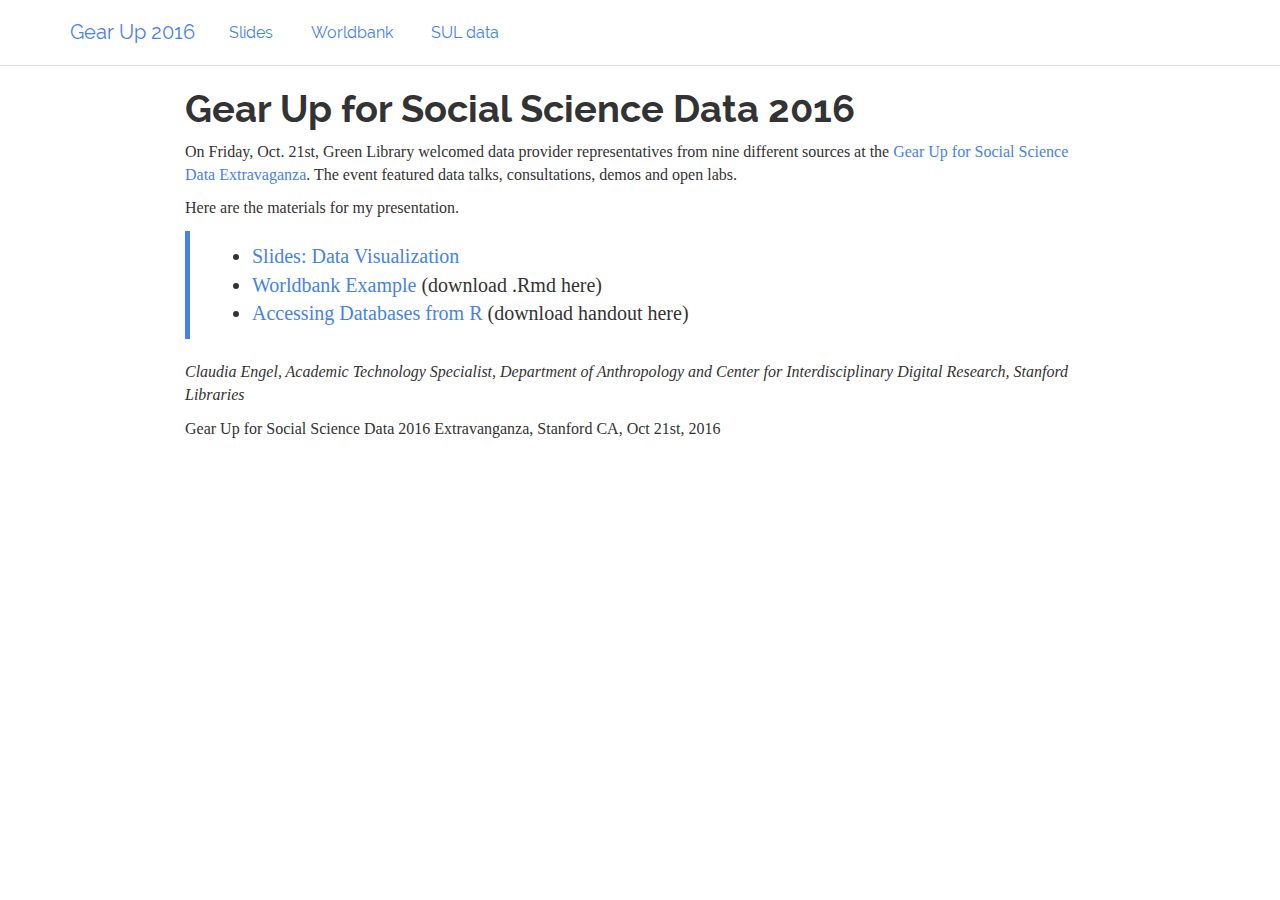
==== commit ac0957a0: "add title to slides link" ====
--- a/gearup2016/index.html
+++ b/gearup2016/index.html
@@ -207,7 +207,7 @@
 <p>Here are the materials for my presentation.</p>
 <blockquote>
 <ul>
-<li><a href="DatabaseViz.html">Slides</a></li>
+<li><a href="DatabaseViz.html">Slides: Data Visualization</a></li>
 <li><a href="worldbank.html">Worldbank Example</a> (download .Rmd here)</li>
 <li><a href="SULdataAccess.html">Accessing Databases from R</a> (download handout here)</li>
 </ul>
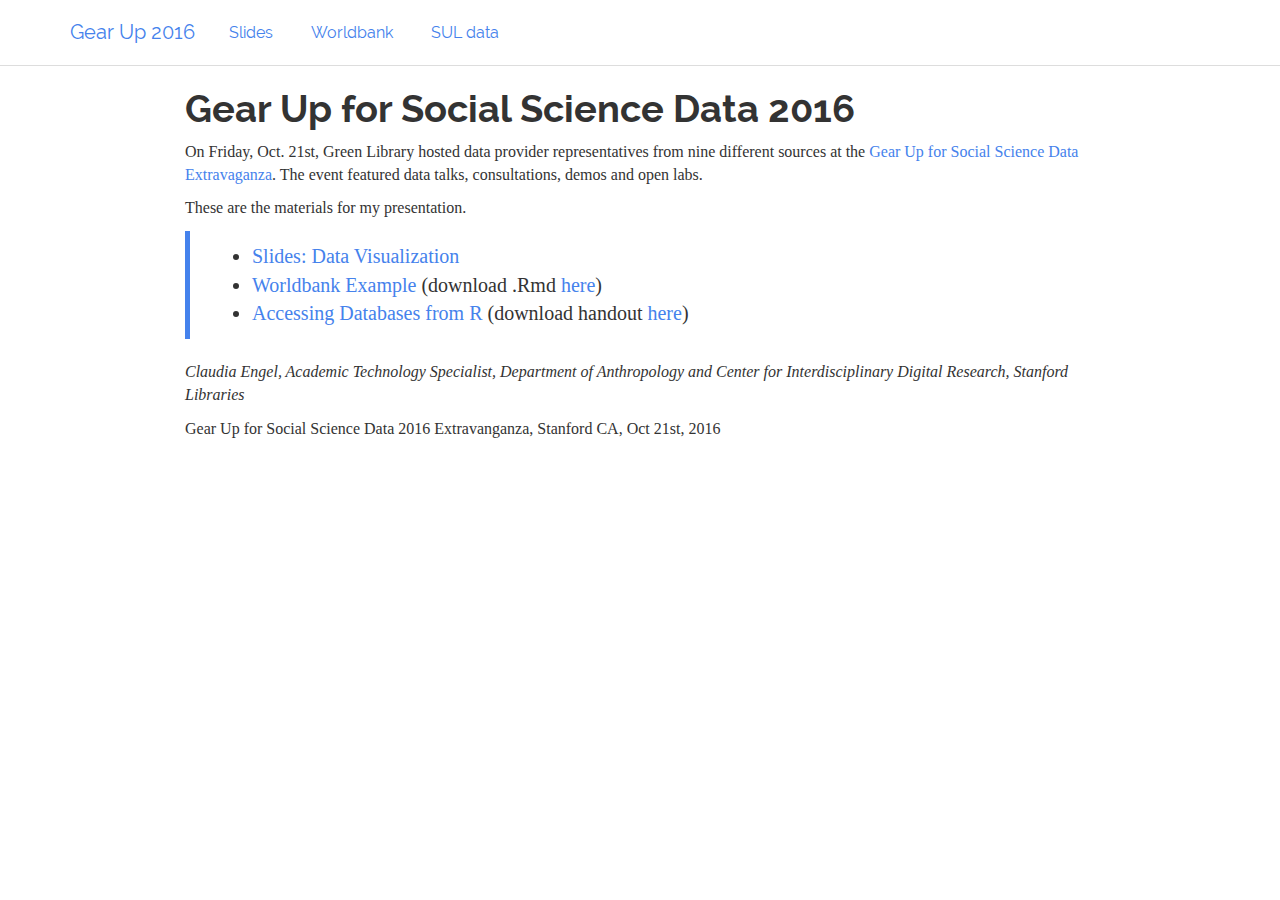
==== commit 74d83bbf: "added links and minor text edits" ====
--- a/gearup2016/index.html
+++ b/gearup2016/index.html
@@ -203,13 +203,13 @@
 </div>
 
 
-<p>On Friday, Oct. 21st, Green Library welcomed data provider representatives from nine different sources at the <a href="http://library.stanford.edu/projects/gear-research/fall-2016">Gear Up for Social Science Data Extravaganza</a>. The event featured data talks, consultations, demos and open labs.</p>
-<p>Here are the materials for my presentation.</p>
+<p>On Friday, Oct. 21st, Green Library hosted data provider representatives from nine different sources at the <a href="http://library.stanford.edu/projects/gear-research/fall-2016">Gear Up for Social Science Data Extravaganza</a>. The event featured data talks, consultations, demos and open labs.</p>
+<p>These are the materials for my presentation.</p>
 <blockquote>
 <ul>
 <li><a href="DatabaseViz.html">Slides: Data Visualization</a></li>
-<li><a href="worldbank.html">Worldbank Example</a> (download .Rmd here)</li>
-<li><a href="SULdataAccess.html">Accessing Databases from R</a> (download handout here)</li>
+<li><a href="worldbank.html">Worldbank Example</a> (download .Rmd <a href="https://github.com/cengel/cengel.github.io/raw/master/gearup2016/worldbank.Rmd">here</a>)</li>
+<li><a href="SULdataAccess.html">Accessing Databases from R</a> (download handout <a href="https://github.com/cengel/cengel.github.io/blob/master/gearup2016/SULdataAccess.pdf">here</a>)</li>
 </ul>
 </blockquote>
 <p><em>Claudia Engel, Academic Technology Specialist, Department of Anthropology and Center for Interdisciplinary Digital Research, Stanford Libraries</em></p>
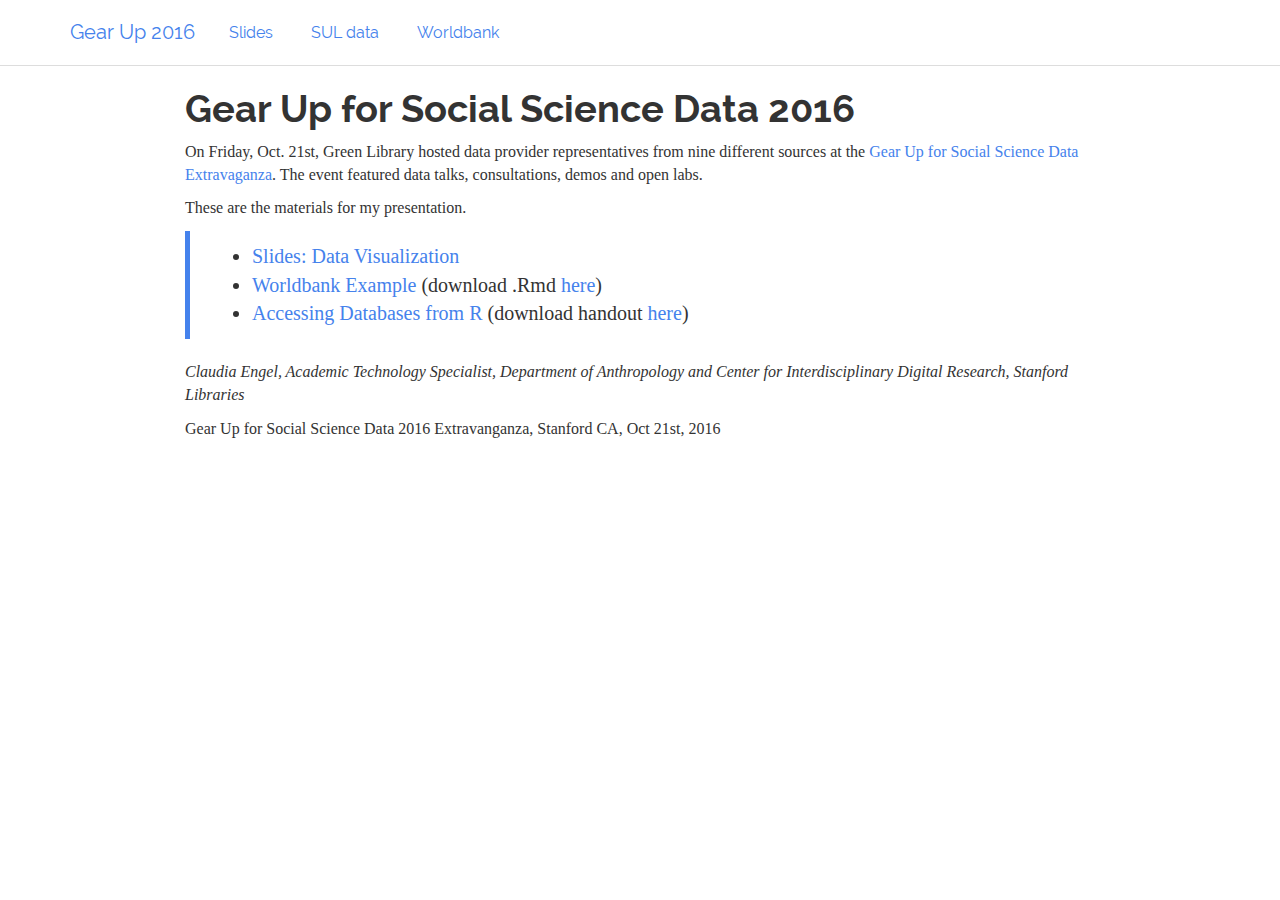
==== commit 7cde363a: "rebuilt entire gearup site" ====
--- a/gearup2016/index.html
+++ b/gearup2016/index.html
@@ -181,10 +181,10 @@
   <a href="DatabaseViz.html">Slides</a>
 </li>
 <li>
-  <a href="worldbank.html">Worldbank</a>
+  <a href="SULdataAccess.html">SUL data</a>
 </li>
 <li>
-  <a href="SULdataAccess.html">SUL data</a>
+  <a href="worldbank.html">Worldbank</a>
 </li>
       </ul>
       <ul class="nav navbar-nav navbar-right">
